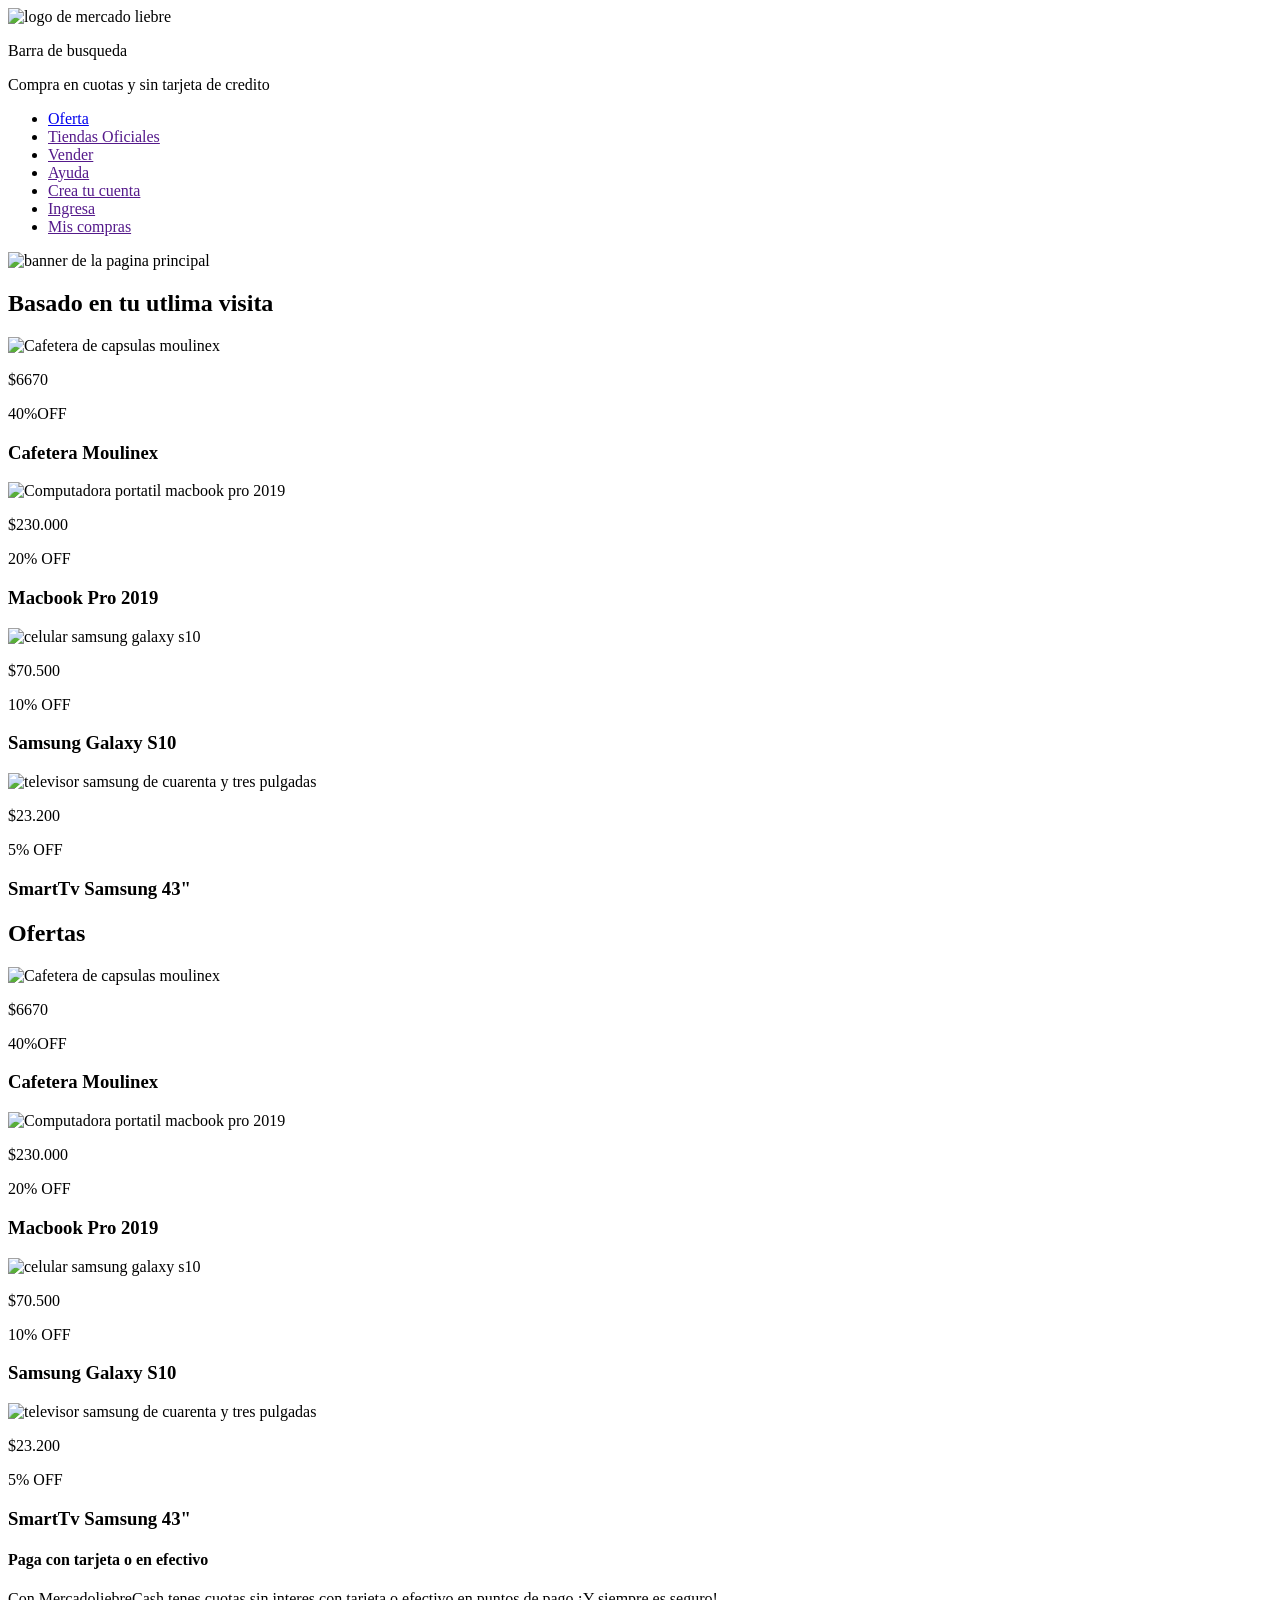
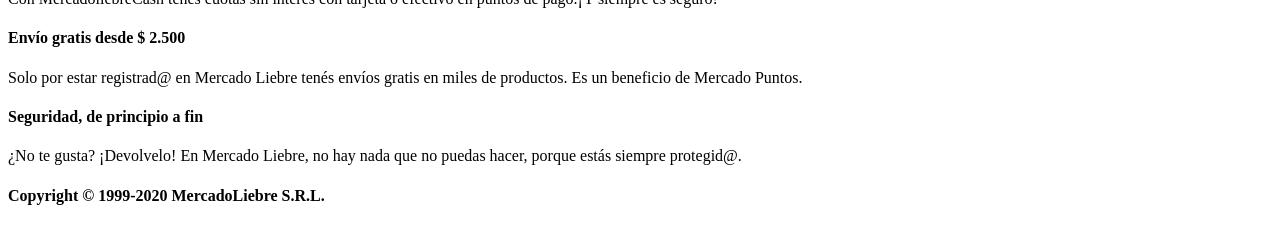
==== mercadoliebre.html @ 97bb3234 "Mercado liebre" ====
<!DOCTYPE html>
<html lang="en">

<head>
    <meta charset="UTF-8">
    <meta name="viewport" content="width=device-width, initial-scale=1.0">
    <title>Document</title>
</head>

<body>
    <header><img src="./TP02/images/logo-mercado-liebre.jpg" alt="logo de mercado liebre">
        <p>Barra de busqueda</p>
        <p>Compra en cuotas y sin tarjeta de credito</p>
        <nav>
            <ul>
                <li><a href="#Oferta">Oferta</a></li>
                <li><a href="">Tiendas Oficiales</a></li>
                <li><a href="">Vender</a></li>
                <li><a href="">Ayuda</a></li>
                <li><a href="">Crea tu cuenta</a></li>
                <li><a href="">Ingresa</a></li>
                <li><a href="">Mis compras</a></li>
            </ul>
        </nav><img src="./TP02/images/img-home-banner.jpg" alt="banner de la pagina principal">
    </header>
    <main>
        <section><h2>Basado en tu utlima visita</h2></section>
        <img src="./TP02/images/img-cafetera-moulinex.jpg" alt="Cafetera de capsulas moulinex">
        <p>$6670</p>
        <p>40%OFF</p>
        <h3>Cafetera Moulinex</h3>
        <img src="./TP02/images/img-macbook-pro-2019.jpg" alt="Computadora portatil macbook pro 2019">
        <p>$230.000</p>
        <p>20% OFF</p>
        <h3>Macbook Pro 2019</h3>
        <img src="./TP02/images/img-samsung-galaxy-s10.jpg" alt="celular samsung galaxy s10">
        <p>$70.500</p>
        <p>10% OFF</p>
        <h3>Samsung Galaxy S10</h3>
        <img src="./TP02/images/img-tv-samsung-smart.jpg" alt="televisor samsung de cuarenta y tres pulgadas">
        <p>$23.200</p>
        <p>5% OFF</p>
        <h3>SmartTv Samsung 43"</h3>
        <section><h2 id="Oferta">Ofertas</h2> </section>
        <img src="./TP02/images/img-cafetera-moulinex.jpg" alt="Cafetera de capsulas moulinex">
        <p>$6670</p>
        <p>40%OFF</p>
        <h3>Cafetera Moulinex</h3>
        <img src="./TP02/images/img-macbook-pro-2019.jpg" alt="Computadora portatil macbook pro 2019">
        <p>$230.000</p>
        <p>20% OFF</p>
        <h3>Macbook Pro 2019</h3>
        <img src="./TP02/images/img-samsung-galaxy-s10.jpg" alt="celular samsung galaxy s10">
        <p>$70.500</p>
        <p>10% OFF</p>
        <h3>Samsung Galaxy S10</h3>
        <img src="./TP02/images/img-tv-samsung-smart.jpg" alt="televisor samsung de cuarenta y tres pulgadas">
        <p>$23.200</p>
        <p>5% OFF</p>
        <h3>SmartTv Samsung 43"</h3>
    </main>
    <footer>
        <section><h4>Paga con tarjeta o en efectivo</h4></section>
        <p>Con MercadoliebreCash tenes cuotas sin interes con tarjeta o efectivo en puntos de pago.¡Y siempre es seguro!
        </p>
        <section><h4>Envío gratis desde $ 2.500</h4></section>
        <p>Solo por estar registrad@ en Mercado Liebre tenés envíos gratis en
            miles de productos. Es un beneficio de Mercado Puntos.</p>
        <section><h4>Seguridad, de principio a fin</h4></section>
        <p>¿No te gusta? ¡Devolvelo! En Mercado Liebre, no hay nada que no
            puedas hacer, porque estás siempre protegid@.</p>
        <section><h4>Copyright © 1999-2020 MercadoLiebre S.R.L.</h4></section>
    </footer>
</body>

</html>
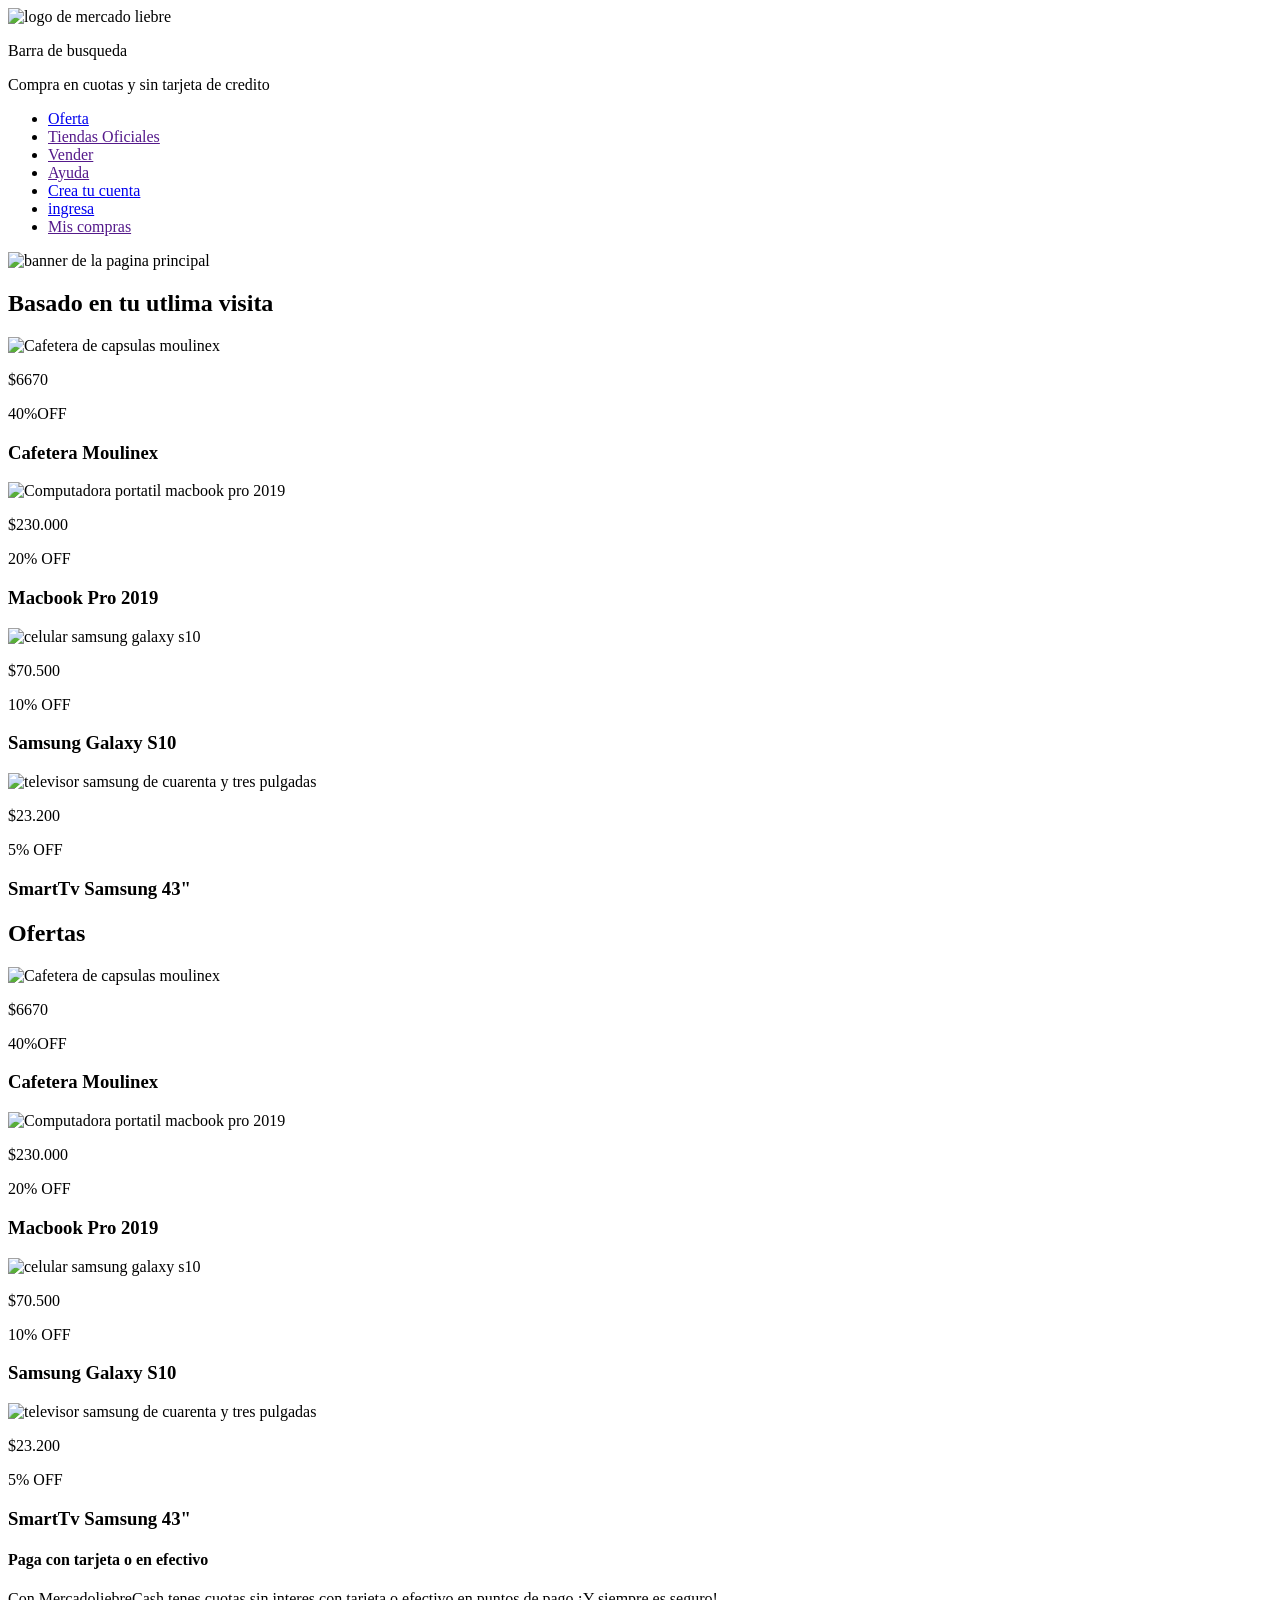
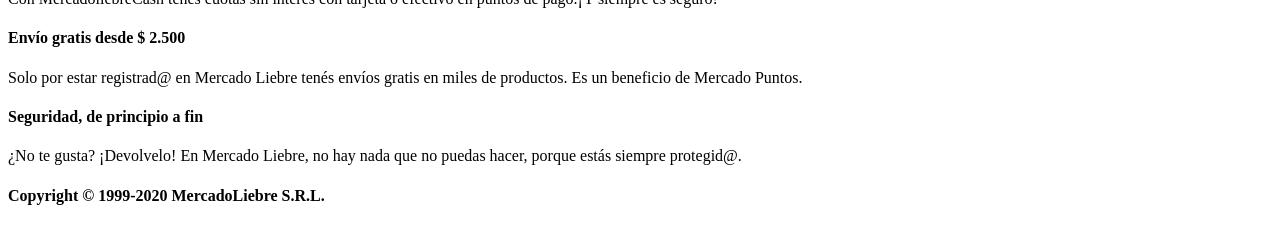
==== commit 77158928: "cambios en el home" ====
--- a/mercadoliebre.html
+++ b/mercadoliebre.html
@@ -4,7 +4,7 @@
 <head>
     <meta charset="UTF-8">
     <meta name="viewport" content="width=device-width, initial-scale=1.0">
-    <title>Document</title>
+    <title>Home</title>
 </head>
 
 <body>
@@ -17,14 +17,16 @@
                 <li><a href="">Tiendas Oficiales</a></li>
                 <li><a href="">Vender</a></li>
                 <li><a href="">Ayuda</a></li>
-                <li><a href="">Crea tu cuenta</a></li>
-                <li><a href="">Ingresa</a></li>
+                <li><a href="./register.html">Crea tu cuenta</a></li>
+                <li><a href="./Login.html">ingresa</a></li>
                 <li><a href="">Mis compras</a></li>
             </ul>
         </nav><img src="./TP02/images/img-home-banner.jpg" alt="banner de la pagina principal">
     </header>
     <main>
-        <section><h2>Basado en tu utlima visita</h2></section>
+        <section>
+            <h2>Basado en tu utlima visita</h2>
+        </section>
         <img src="./TP02/images/img-cafetera-moulinex.jpg" alt="Cafetera de capsulas moulinex">
         <p>$6670</p>
         <p>40%OFF</p>
@@ -41,7 +43,9 @@
         <p>$23.200</p>
         <p>5% OFF</p>
         <h3>SmartTv Samsung 43"</h3>
-        <section><h2 id="Oferta">Ofertas</h2> </section>
+        <section>
+            <h2 id="Oferta">Ofertas</h2>
+        </section>
         <img src="./TP02/images/img-cafetera-moulinex.jpg" alt="Cafetera de capsulas moulinex">
         <p>$6670</p>
         <p>40%OFF</p>
@@ -60,16 +64,24 @@
         <h3>SmartTv Samsung 43"</h3>
     </main>
     <footer>
-        <section><h4>Paga con tarjeta o en efectivo</h4></section>
+        <section>
+            <h4>Paga con tarjeta o en efectivo</h4>
+        </section>
         <p>Con MercadoliebreCash tenes cuotas sin interes con tarjeta o efectivo en puntos de pago.¡Y siempre es seguro!
         </p>
-        <section><h4>Envío gratis desde $ 2.500</h4></section>
+        <section>
+            <h4>Envío gratis desde $ 2.500</h4>
+        </section>
         <p>Solo por estar registrad@ en Mercado Liebre tenés envíos gratis en
             miles de productos. Es un beneficio de Mercado Puntos.</p>
-        <section><h4>Seguridad, de principio a fin</h4></section>
+        <section>
+            <h4>Seguridad, de principio a fin</h4>
+        </section>
         <p>¿No te gusta? ¡Devolvelo! En Mercado Liebre, no hay nada que no
             puedas hacer, porque estás siempre protegid@.</p>
-        <section><h4>Copyright © 1999-2020 MercadoLiebre S.R.L.</h4></section>
+        <section>
+            <h4>Copyright © 1999-2020 MercadoLiebre S.R.L.</h4>
+        </section>
     </footer>
 </body>
 
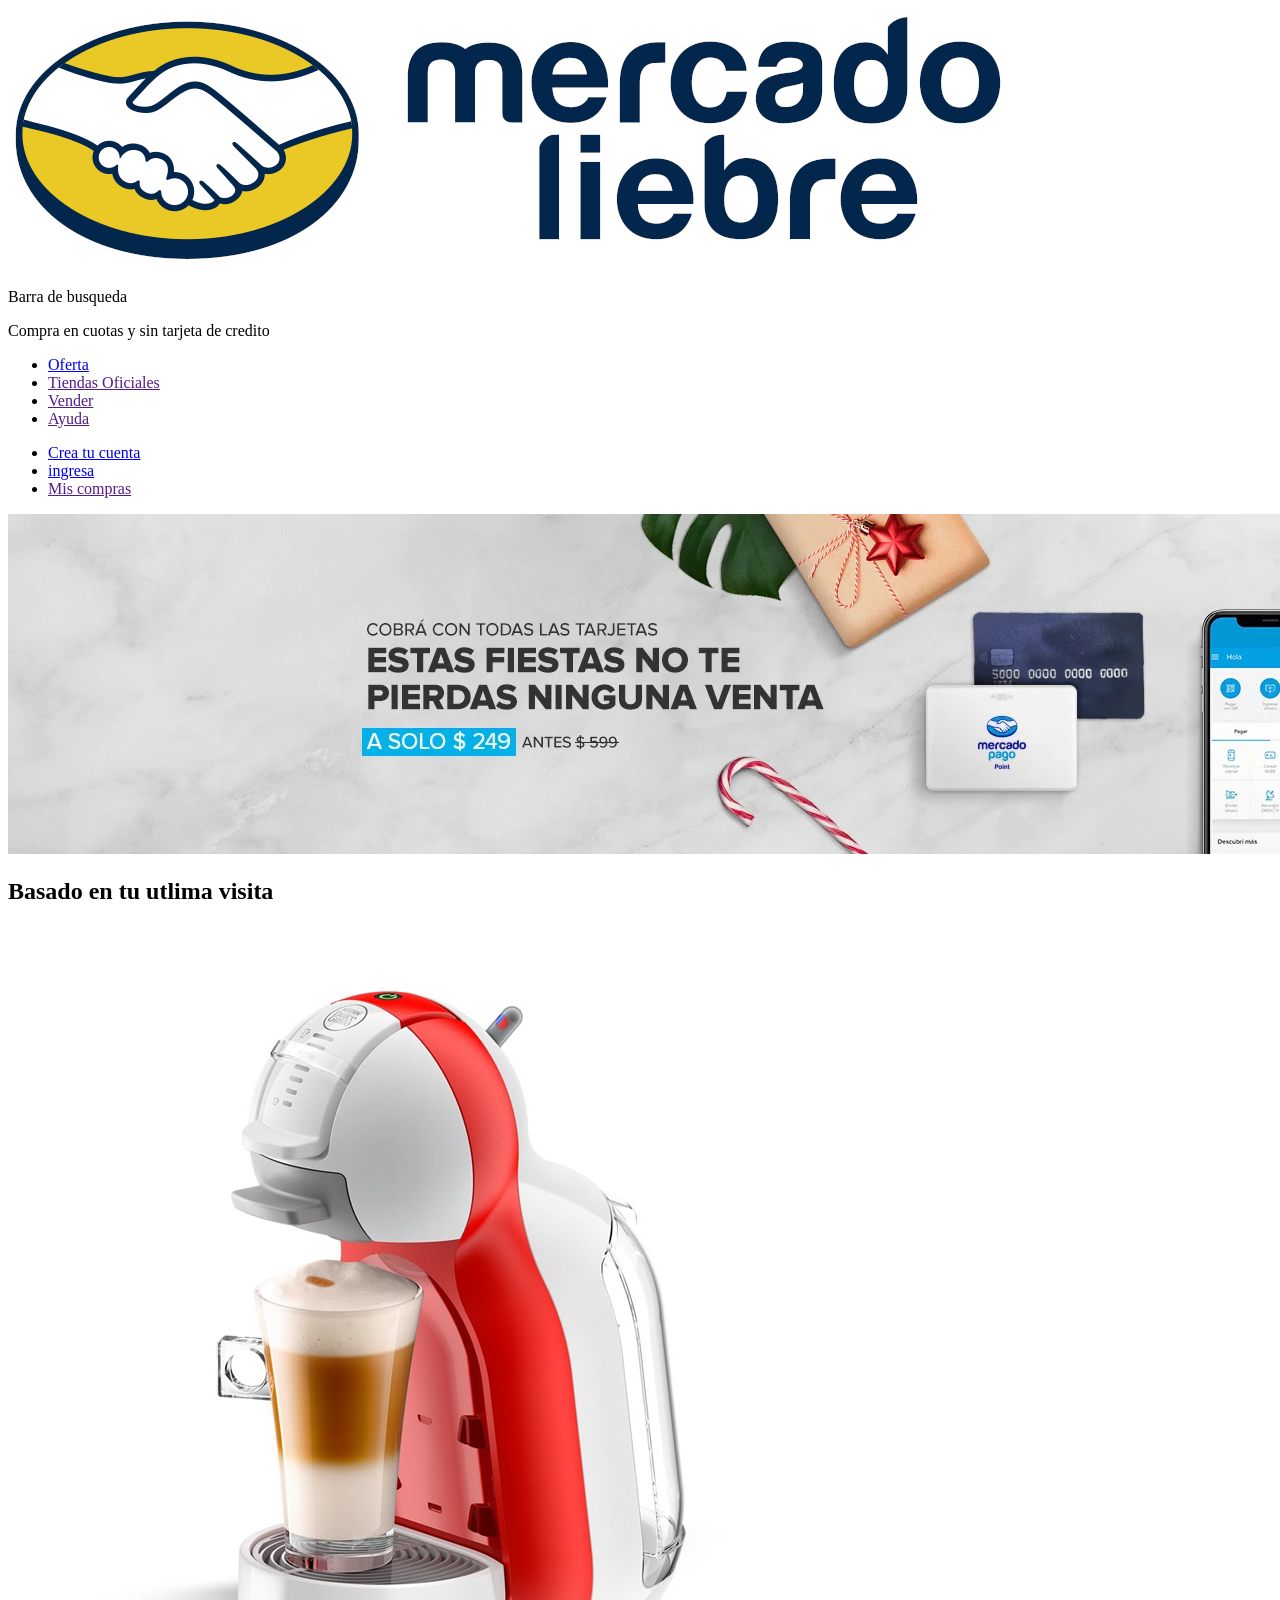
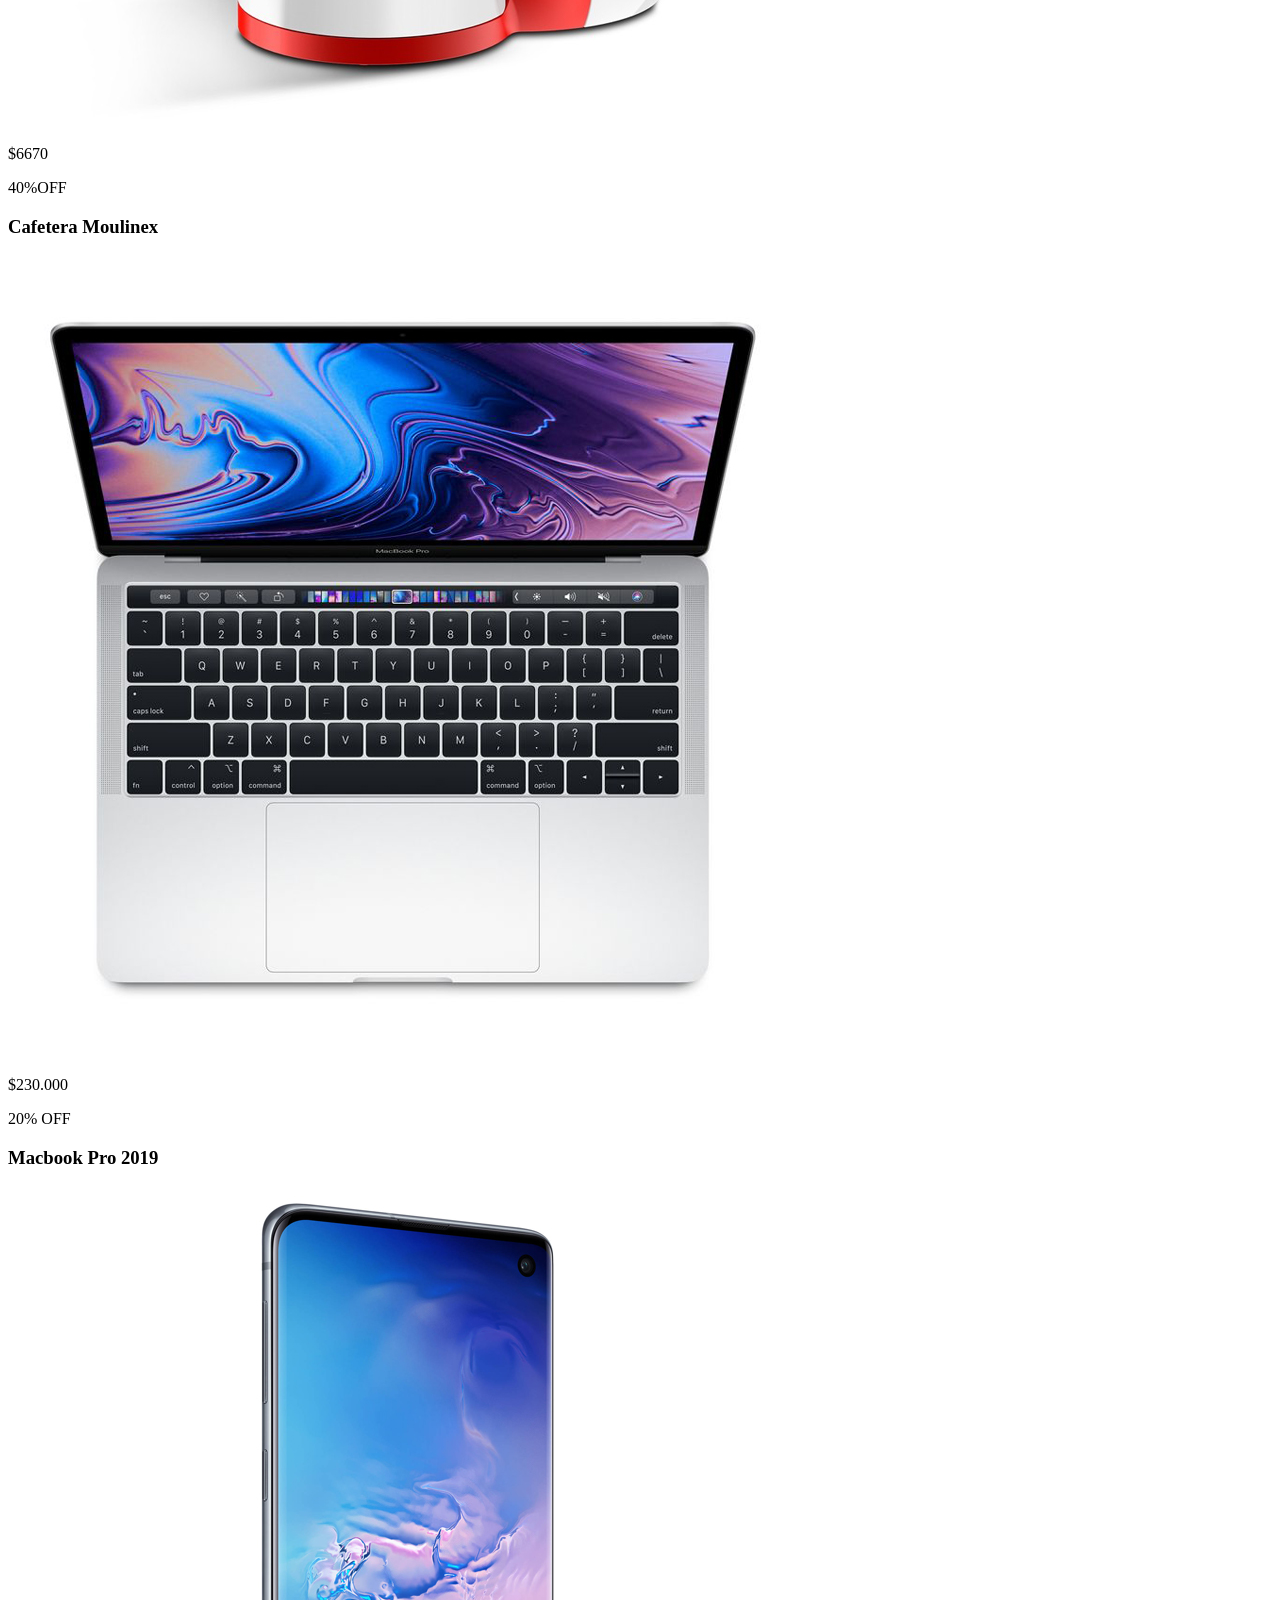
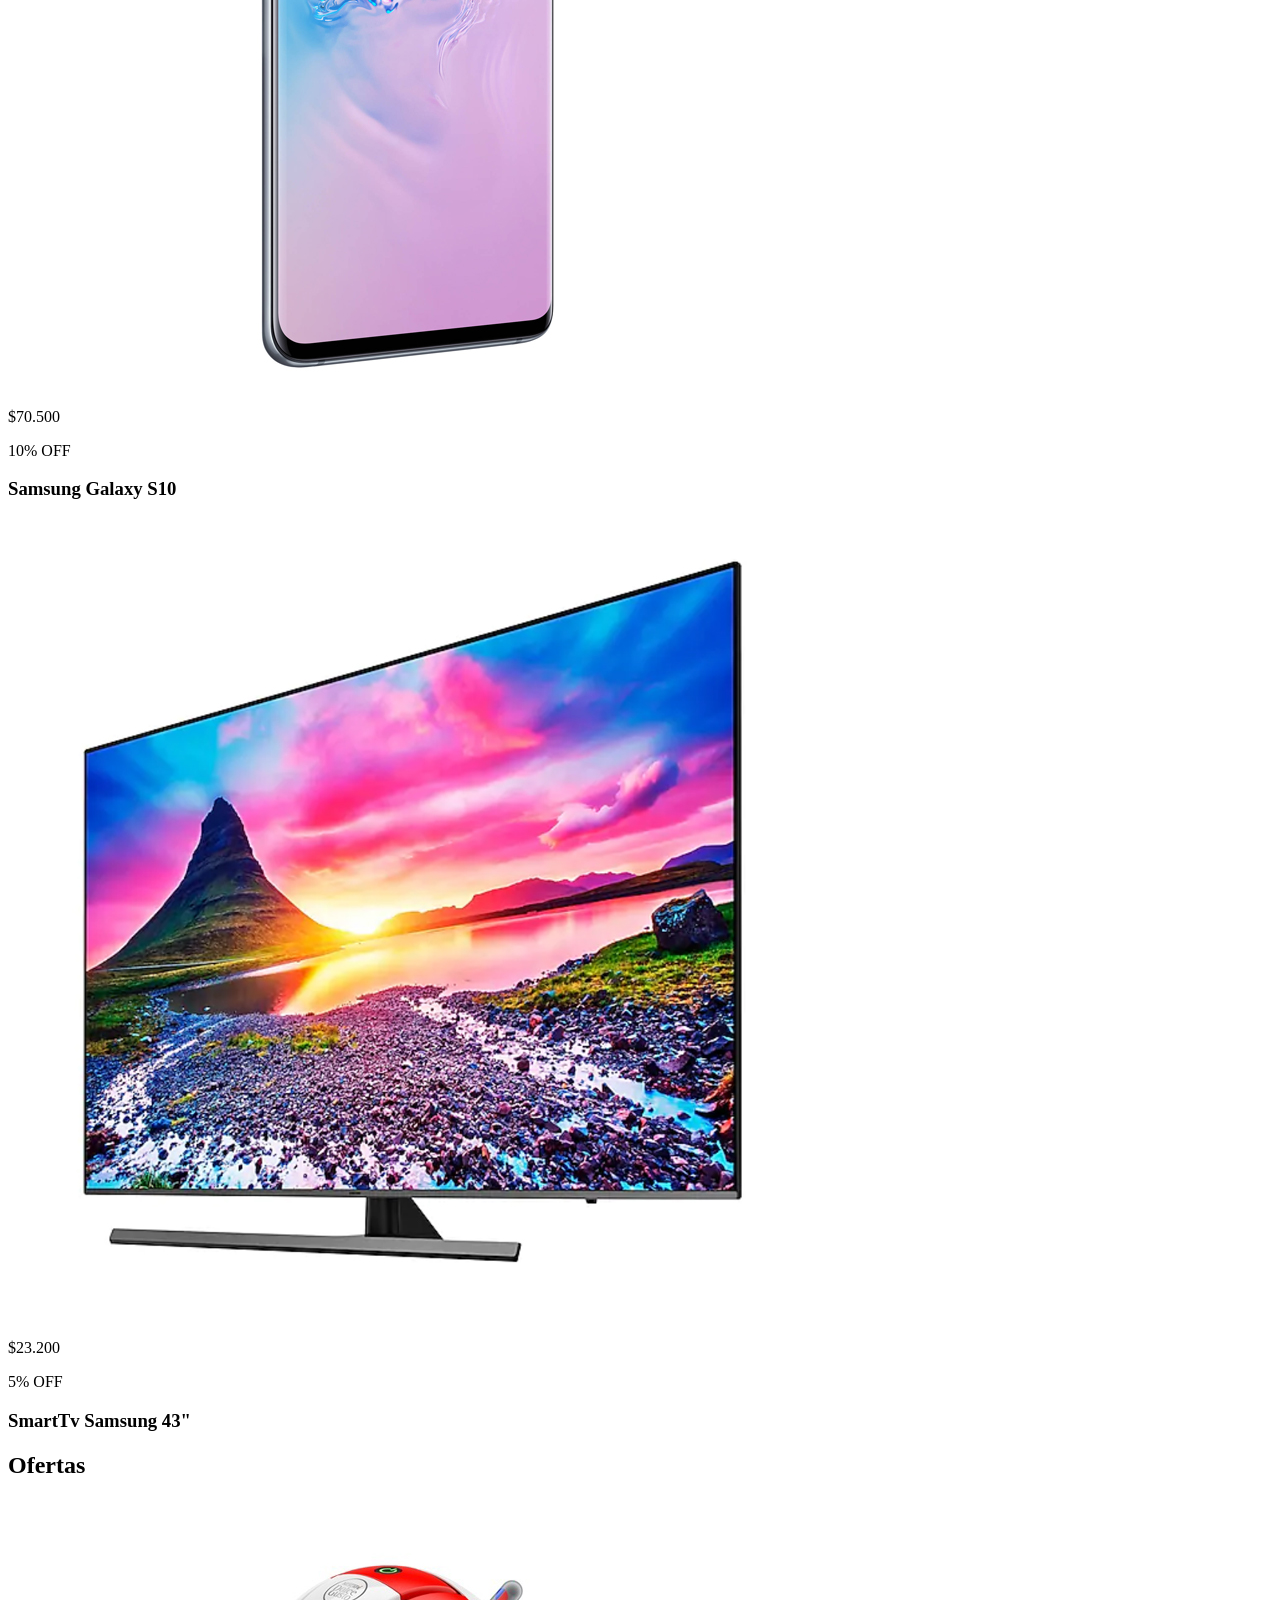
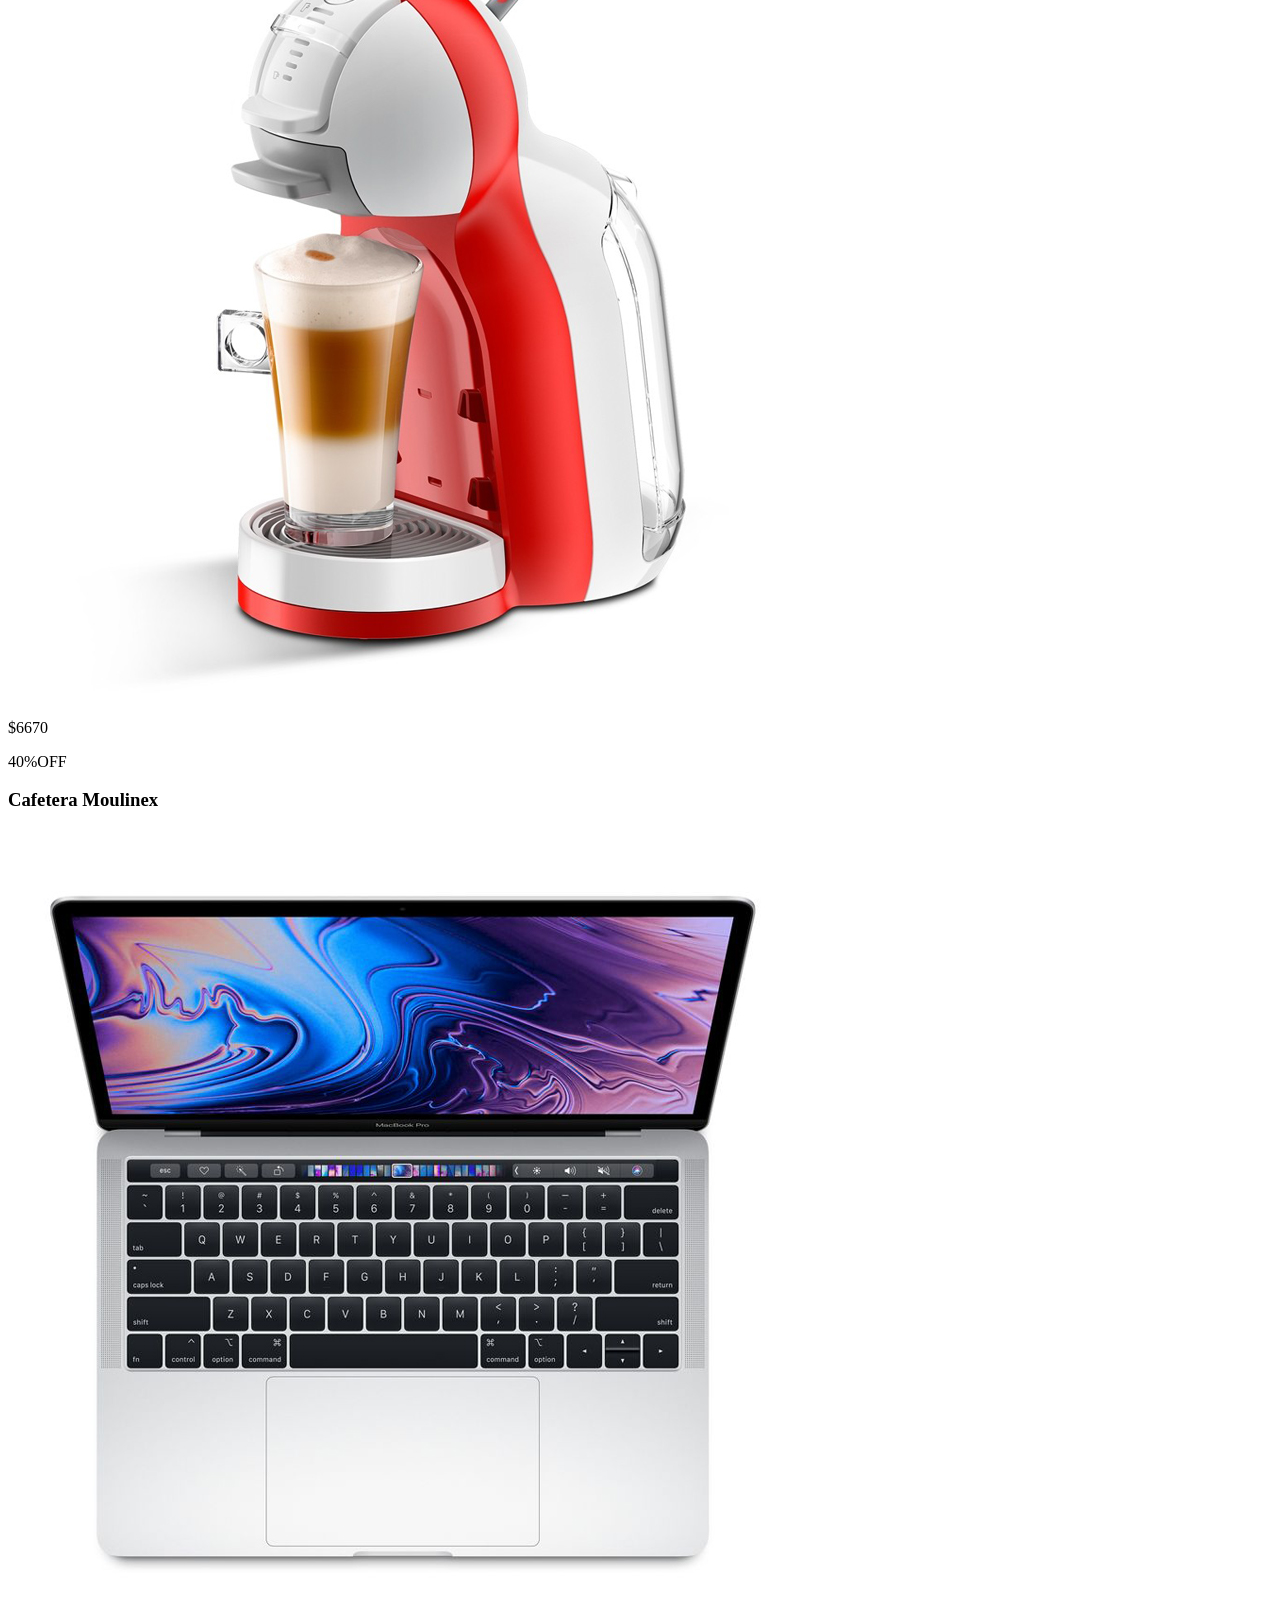
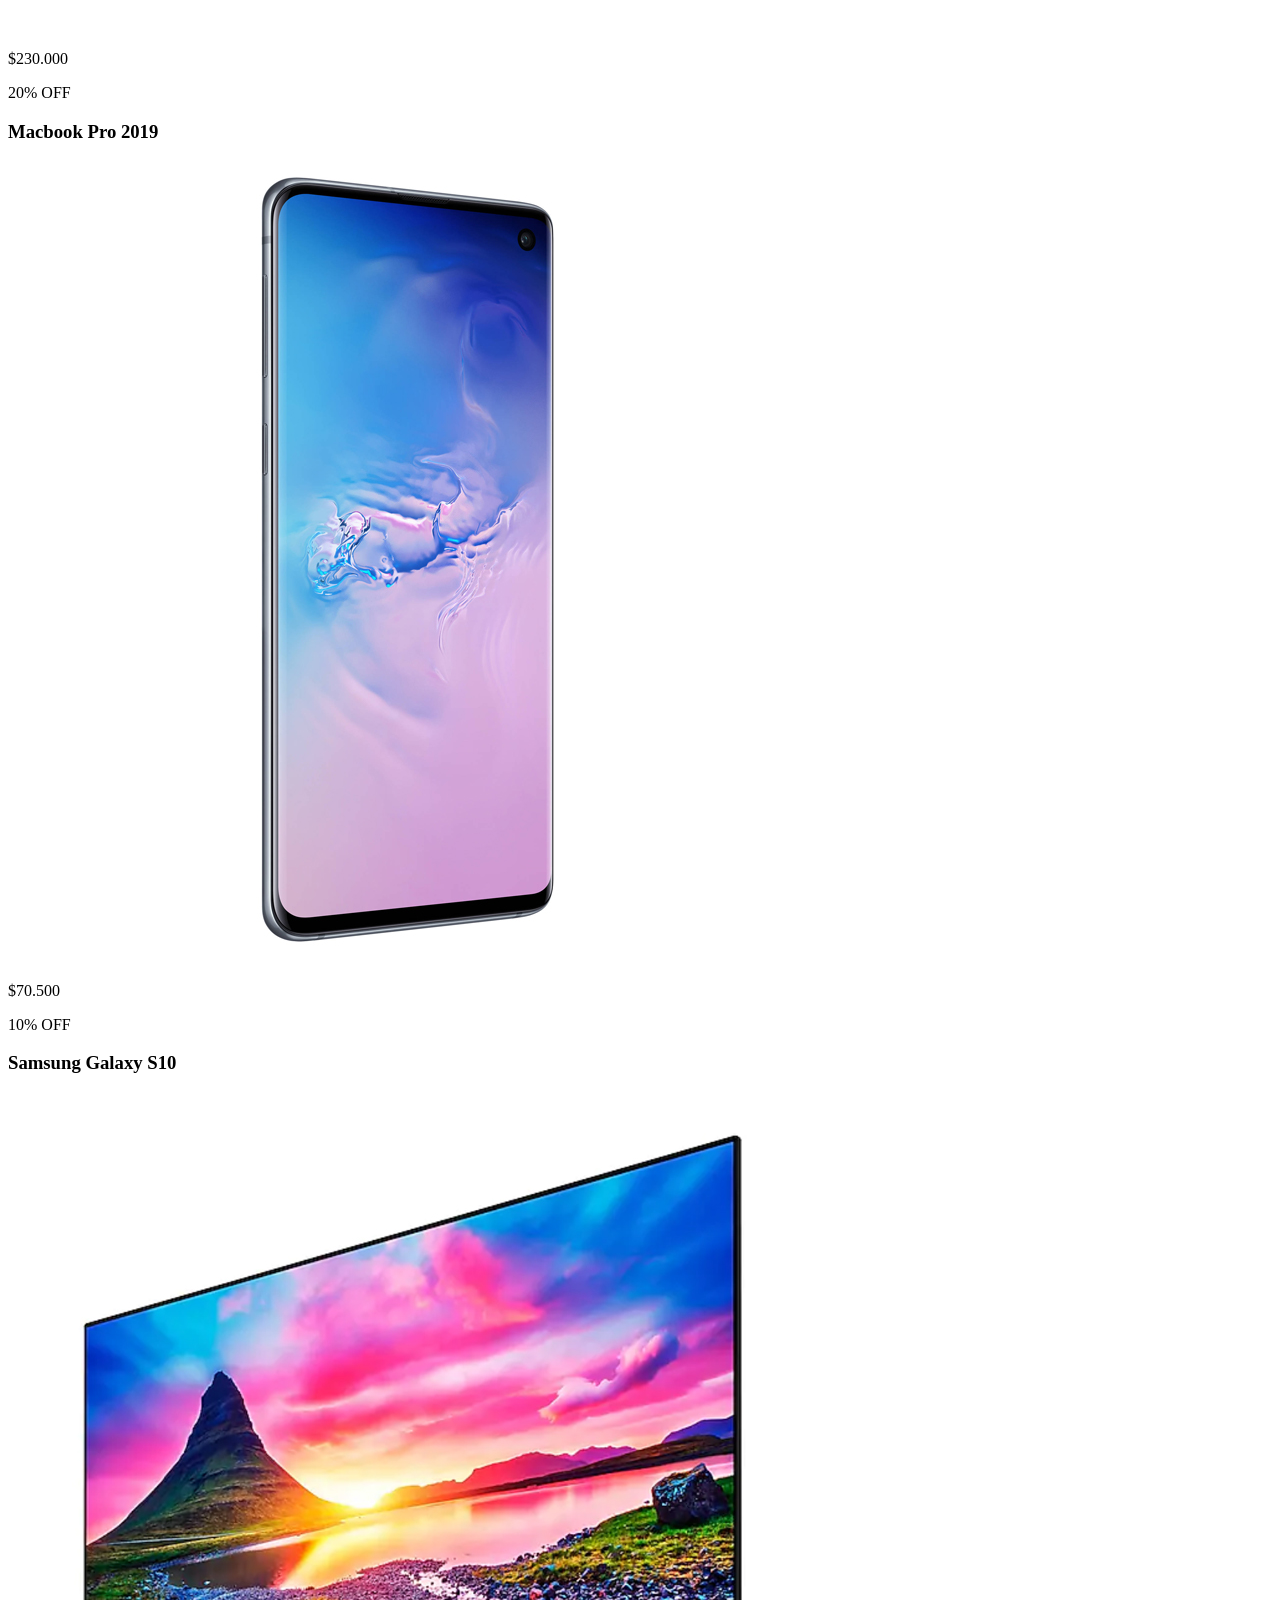
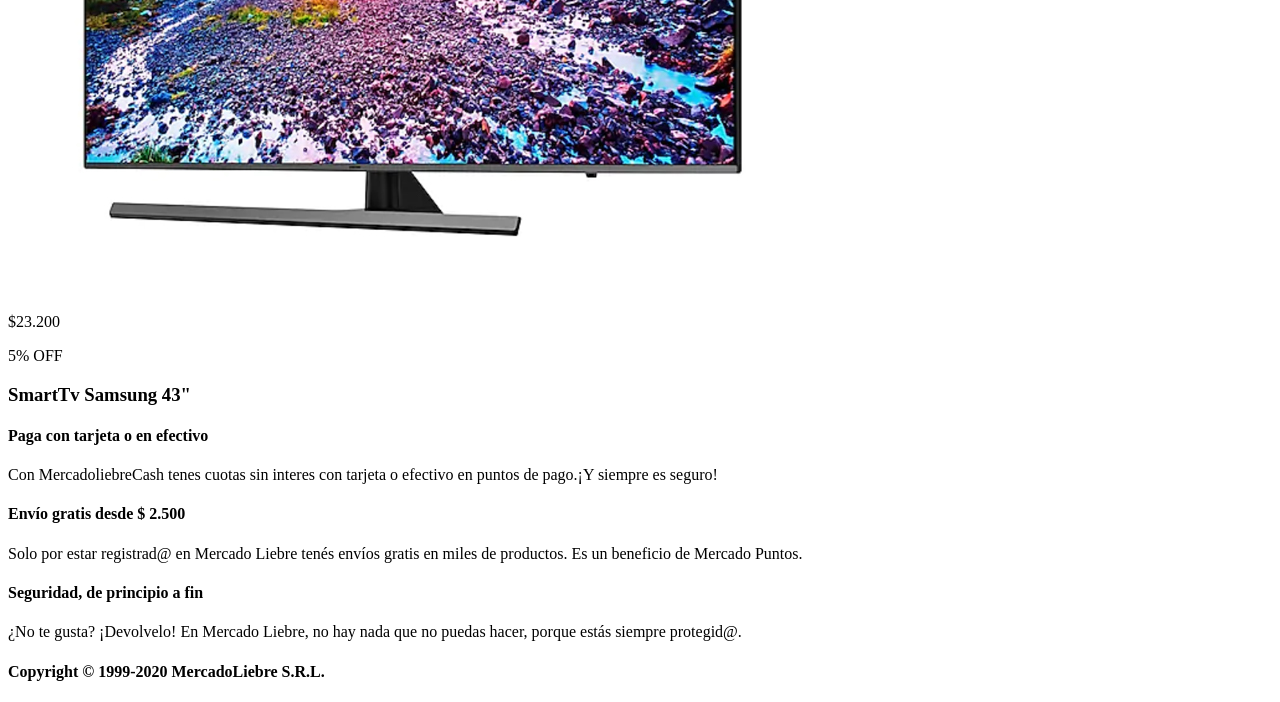
==== commit 1eacdcda: "agrego carpeta de imagenes" ====
--- a/mercadoliebre.html
+++ b/mercadoliebre.html
@@ -8,7 +8,7 @@
 </head>
 
 <body>
-    <header><img src="./TP02/images/logo-mercado-liebre.jpg" alt="logo de mercado liebre">
+    <header><img src="../images/logo-mercado-liebre.jpg" alt="logo de mercado liebre">
         <p>Barra de busqueda</p>
         <p>Compra en cuotas y sin tarjeta de credito</p>
         <nav>
@@ -17,51 +17,53 @@
                 <li><a href="">Tiendas Oficiales</a></li>
                 <li><a href="">Vender</a></li>
                 <li><a href="">Ayuda</a></li>
+            </ul>
+            <ul>
                 <li><a href="./register.html">Crea tu cuenta</a></li>
                 <li><a href="./Login.html">ingresa</a></li>
                 <li><a href="">Mis compras</a></li>
             </ul>
-        </nav><img src="./TP02/images/img-home-banner.jpg" alt="banner de la pagina principal">
+        </nav><img src="../images/img-home-banner.jpg" alt="banner de la pagina principal">
     </header>
     <main>
         <section>
             <h2>Basado en tu utlima visita</h2>
+            <article><img src="../images/img-cafetera-moulinex.jpg" alt="Cafetera de capsulas moulinex">
+            <p>$6670</p>
+            <p>40%OFF</p>
+            <h3>Cafetera Moulinex</h3></article>
+            <article><img src="../images/img-macbook-pro-2019.jpg" alt="Computadora portatil macbook pro 2019">
+            <p>$230.000</p>
+            <p>20% OFF</p>
+            <h3>Macbook Pro 2019</h3></article>
+            <article><img src="../images/img-samsung-galaxy-s10.jpg" alt="celular samsung galaxy s10">
+            <p>$70.500</p>
+            <p>10% OFF</p>
+            <h3>Samsung Galaxy S10</h3></article>
+            <article><img src="../images/img-tv-samsung-smart.jpg" alt="televisor samsung de cuarenta y tres pulgadas">
+            <p>$23.200</p>
+            <p>5% OFF</p>
+            <h3>SmartTv Samsung 43"</h3></article>
         </section>
-        <img src="./TP02/images/img-cafetera-moulinex.jpg" alt="Cafetera de capsulas moulinex">
-        <p>$6670</p>
-        <p>40%OFF</p>
-        <h3>Cafetera Moulinex</h3>
-        <img src="./TP02/images/img-macbook-pro-2019.jpg" alt="Computadora portatil macbook pro 2019">
-        <p>$230.000</p>
-        <p>20% OFF</p>
-        <h3>Macbook Pro 2019</h3>
-        <img src="./TP02/images/img-samsung-galaxy-s10.jpg" alt="celular samsung galaxy s10">
-        <p>$70.500</p>
-        <p>10% OFF</p>
-        <h3>Samsung Galaxy S10</h3>
-        <img src="./TP02/images/img-tv-samsung-smart.jpg" alt="televisor samsung de cuarenta y tres pulgadas">
-        <p>$23.200</p>
-        <p>5% OFF</p>
-        <h3>SmartTv Samsung 43"</h3>
         <section>
             <h2 id="Oferta">Ofertas</h2>
+            <article><img src="../images/img-cafetera-moulinex.jpg" alt="Cafetera de capsulas moulinex">
+            <p>$6670</p>
+            <p>40%OFF</p>
+            <h3>Cafetera Moulinex</h3></article>
+            <article><img src="../images/img-macbook-pro-2019.jpg" alt="Computadora portatil macbook pro 2019">
+            <p>$230.000</p>
+            <p>20% OFF</p>
+            <h3>Macbook Pro 2019</h3></article>
+            <article><img src="../images/img-samsung-galaxy-s10.jpg" alt="celular samsung galaxy s10">
+            <p>$70.500</p>
+            <p>10% OFF</p>
+            <h3>Samsung Galaxy S10</h3></article>
+            <article><img src="../images/img-tv-samsung-smart.jpg" alt="televisor samsung de cuarenta y tres pulgadas">
+            <p>$23.200</p>
+            <p>5% OFF</p>
+            <h3>SmartTv Samsung 43"</h3></article>
         </section>
-        <img src="./TP02/images/img-cafetera-moulinex.jpg" alt="Cafetera de capsulas moulinex">
-        <p>$6670</p>
-        <p>40%OFF</p>
-        <h3>Cafetera Moulinex</h3>
-        <img src="./TP02/images/img-macbook-pro-2019.jpg" alt="Computadora portatil macbook pro 2019">
-        <p>$230.000</p>
-        <p>20% OFF</p>
-        <h3>Macbook Pro 2019</h3>
-        <img src="./TP02/images/img-samsung-galaxy-s10.jpg" alt="celular samsung galaxy s10">
-        <p>$70.500</p>
-        <p>10% OFF</p>
-        <h3>Samsung Galaxy S10</h3>
-        <img src="./TP02/images/img-tv-samsung-smart.jpg" alt="televisor samsung de cuarenta y tres pulgadas">
-        <p>$23.200</p>
-        <p>5% OFF</p>
-        <h3>SmartTv Samsung 43"</h3>
     </main>
     <footer>
         <section>
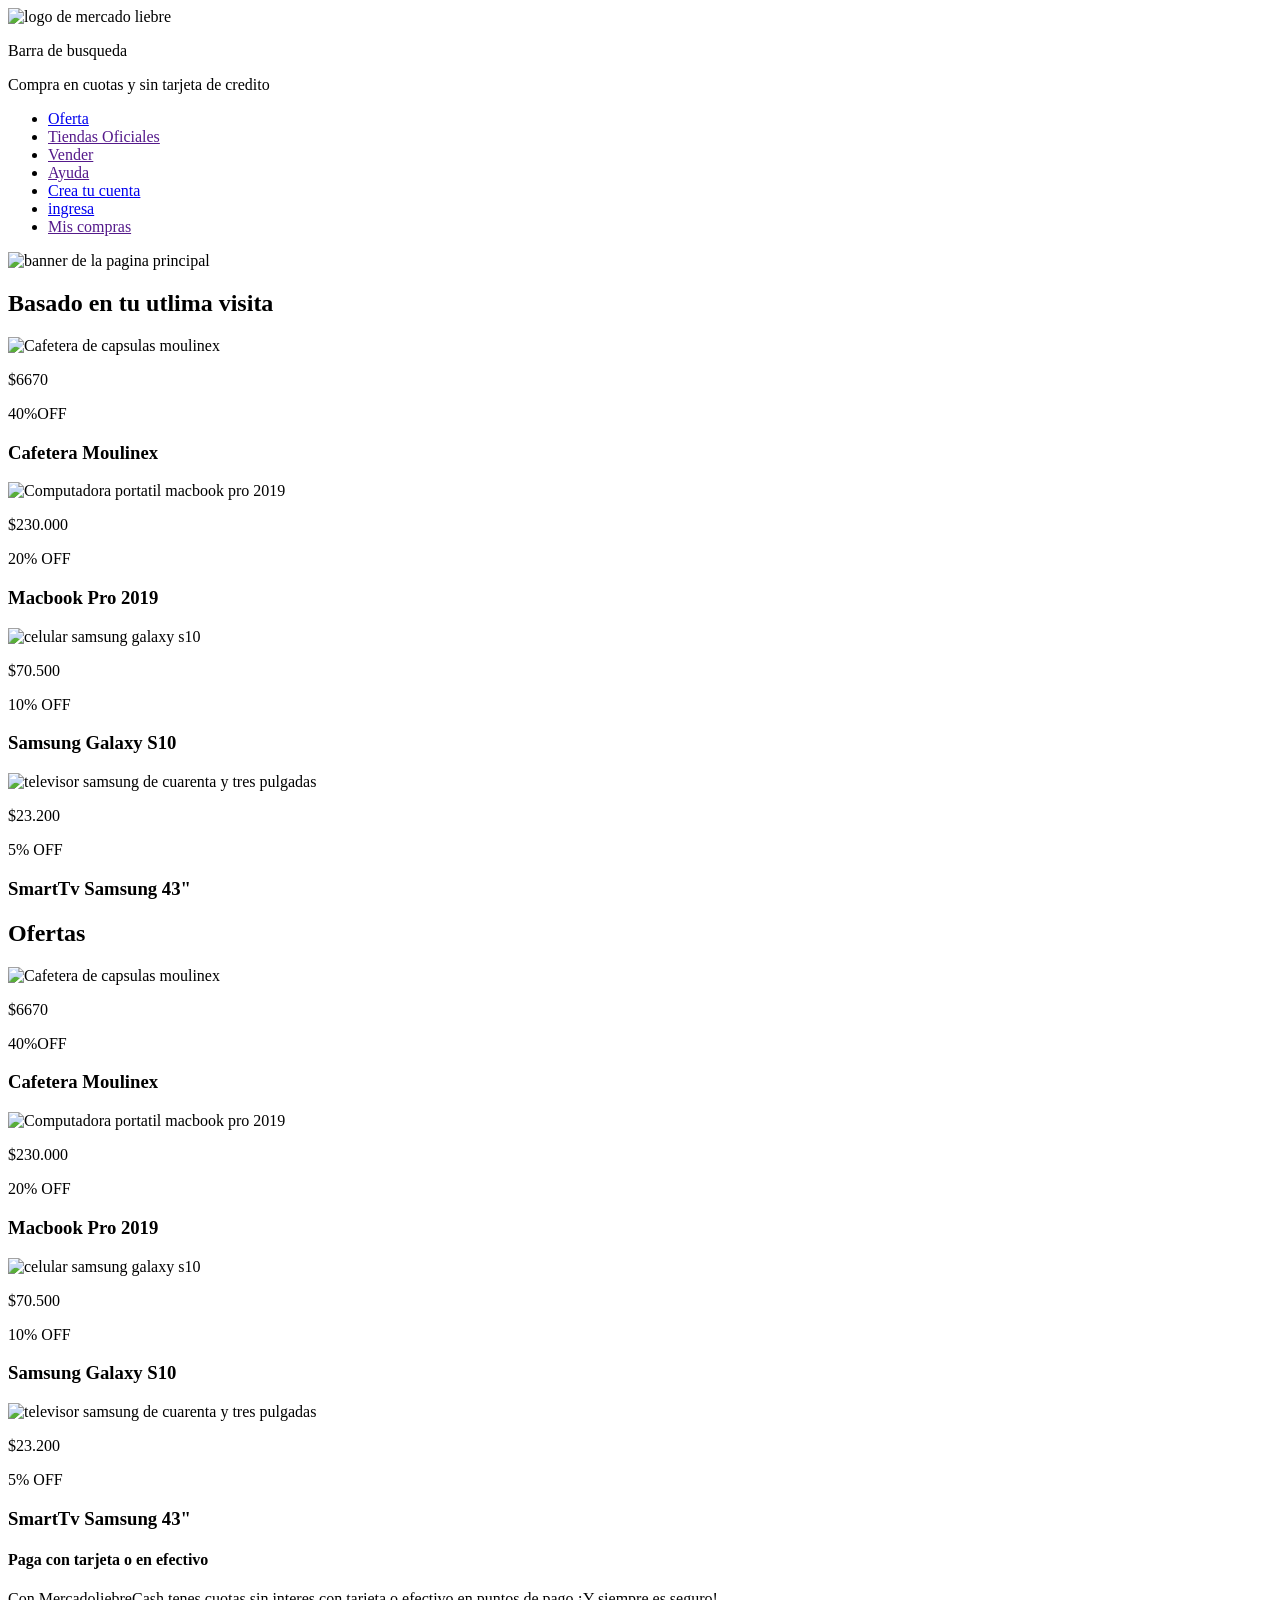
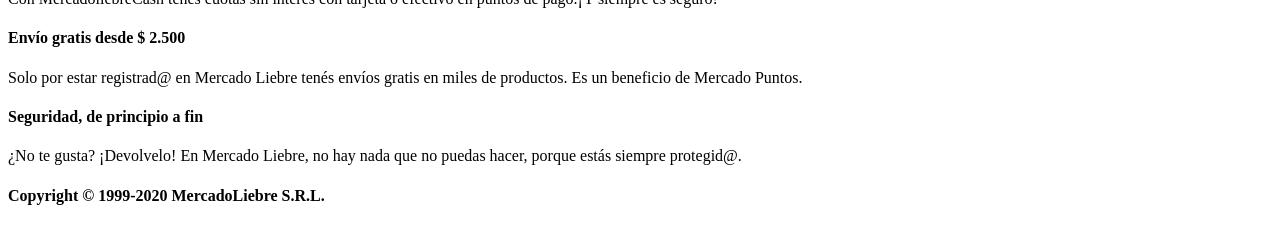
==== commit 17c74127: "agrego estilo" ====
--- a/mercadoliebre.html
+++ b/mercadoliebre.html
@@ -5,10 +5,11 @@
     <meta charset="UTF-8">
     <meta name="viewport" content="width=device-width, initial-scale=1.0">
     <title>Home</title>
+    <link rel="stylesheet" href="style.css">
 </head>
 
 <body>
-    <header><img src="../images/logo-mercado-liebre.jpg" alt="logo de mercado liebre">
+    <header><img src="./TP02/images/logo-mercado-liebre.jpg" alt="logo de mercado liebre">
         <p>Barra de busqueda</p>
         <p>Compra en cuotas y sin tarjeta de credito</p>
         <nav>
@@ -17,53 +18,51 @@
                 <li><a href="">Tiendas Oficiales</a></li>
                 <li><a href="">Vender</a></li>
                 <li><a href="">Ayuda</a></li>
-            </ul>
-            <ul>
                 <li><a href="./register.html">Crea tu cuenta</a></li>
                 <li><a href="./Login.html">ingresa</a></li>
                 <li><a href="">Mis compras</a></li>
             </ul>
-        </nav><img src="../images/img-home-banner.jpg" alt="banner de la pagina principal">
+        </nav><img src="./TP02/images/img-home-banner.jpg" alt="banner de la pagina principal">
     </header>
     <main>
         <section>
             <h2>Basado en tu utlima visita</h2>
-            <article><img src="../images/img-cafetera-moulinex.jpg" alt="Cafetera de capsulas moulinex">
-            <p>$6670</p>
-            <p>40%OFF</p>
-            <h3>Cafetera Moulinex</h3></article>
-            <article><img src="../images/img-macbook-pro-2019.jpg" alt="Computadora portatil macbook pro 2019">
-            <p>$230.000</p>
-            <p>20% OFF</p>
-            <h3>Macbook Pro 2019</h3></article>
-            <article><img src="../images/img-samsung-galaxy-s10.jpg" alt="celular samsung galaxy s10">
-            <p>$70.500</p>
-            <p>10% OFF</p>
-            <h3>Samsung Galaxy S10</h3></article>
-            <article><img src="../images/img-tv-samsung-smart.jpg" alt="televisor samsung de cuarenta y tres pulgadas">
-            <p>$23.200</p>
-            <p>5% OFF</p>
-            <h3>SmartTv Samsung 43"</h3></article>
         </section>
+        <img src="./TP02/images/img-cafetera-moulinex.jpg" alt="Cafetera de capsulas moulinex">
+        <p>$6670</p>
+        <p>40%OFF</p>
+        <h3>Cafetera Moulinex</h3>
+        <img src="./TP02/images/img-macbook-pro-2019.jpg" alt="Computadora portatil macbook pro 2019">
+        <p>$230.000</p>
+        <p>20% OFF</p>
+        <h3>Macbook Pro 2019</h3>
+        <img src="./TP02/images/img-samsung-galaxy-s10.jpg" alt="celular samsung galaxy s10">
+        <p>$70.500</p>
+        <p>10% OFF</p>
+        <h3>Samsung Galaxy S10</h3>
+        <img src="./TP02/images/img-tv-samsung-smart.jpg" alt="televisor samsung de cuarenta y tres pulgadas">
+        <p>$23.200</p>
+        <p>5% OFF</p>
+        <h3>SmartTv Samsung 43"</h3>
         <section>
             <h2 id="Oferta">Ofertas</h2>
-            <article><img src="../images/img-cafetera-moulinex.jpg" alt="Cafetera de capsulas moulinex">
-            <p>$6670</p>
-            <p>40%OFF</p>
-            <h3>Cafetera Moulinex</h3></article>
-            <article><img src="../images/img-macbook-pro-2019.jpg" alt="Computadora portatil macbook pro 2019">
-            <p>$230.000</p>
-            <p>20% OFF</p>
-            <h3>Macbook Pro 2019</h3></article>
-            <article><img src="../images/img-samsung-galaxy-s10.jpg" alt="celular samsung galaxy s10">
-            <p>$70.500</p>
-            <p>10% OFF</p>
-            <h3>Samsung Galaxy S10</h3></article>
-            <article><img src="../images/img-tv-samsung-smart.jpg" alt="televisor samsung de cuarenta y tres pulgadas">
-            <p>$23.200</p>
-            <p>5% OFF</p>
-            <h3>SmartTv Samsung 43"</h3></article>
         </section>
+        <img src="./TP02/images/img-cafetera-moulinex.jpg" alt="Cafetera de capsulas moulinex">
+        <p>$6670</p>
+        <p>40%OFF</p>
+        <h3>Cafetera Moulinex</h3>
+        <img src="./TP02/images/img-macbook-pro-2019.jpg" alt="Computadora portatil macbook pro 2019">
+        <p>$230.000</p>
+        <p>20% OFF</p>
+        <h3>Macbook Pro 2019</h3>
+        <img src="./TP02/images/img-samsung-galaxy-s10.jpg" alt="celular samsung galaxy s10">
+        <p>$70.500</p>
+        <p>10% OFF</p>
+        <h3>Samsung Galaxy S10</h3>
+        <img src="./TP02/images/img-tv-samsung-smart.jpg" alt="televisor samsung de cuarenta y tres pulgadas">
+        <p>$23.200</p>
+        <p>5% OFF</p>
+        <h3>SmartTv Samsung 43"</h3>
     </main>
     <footer>
         <section>
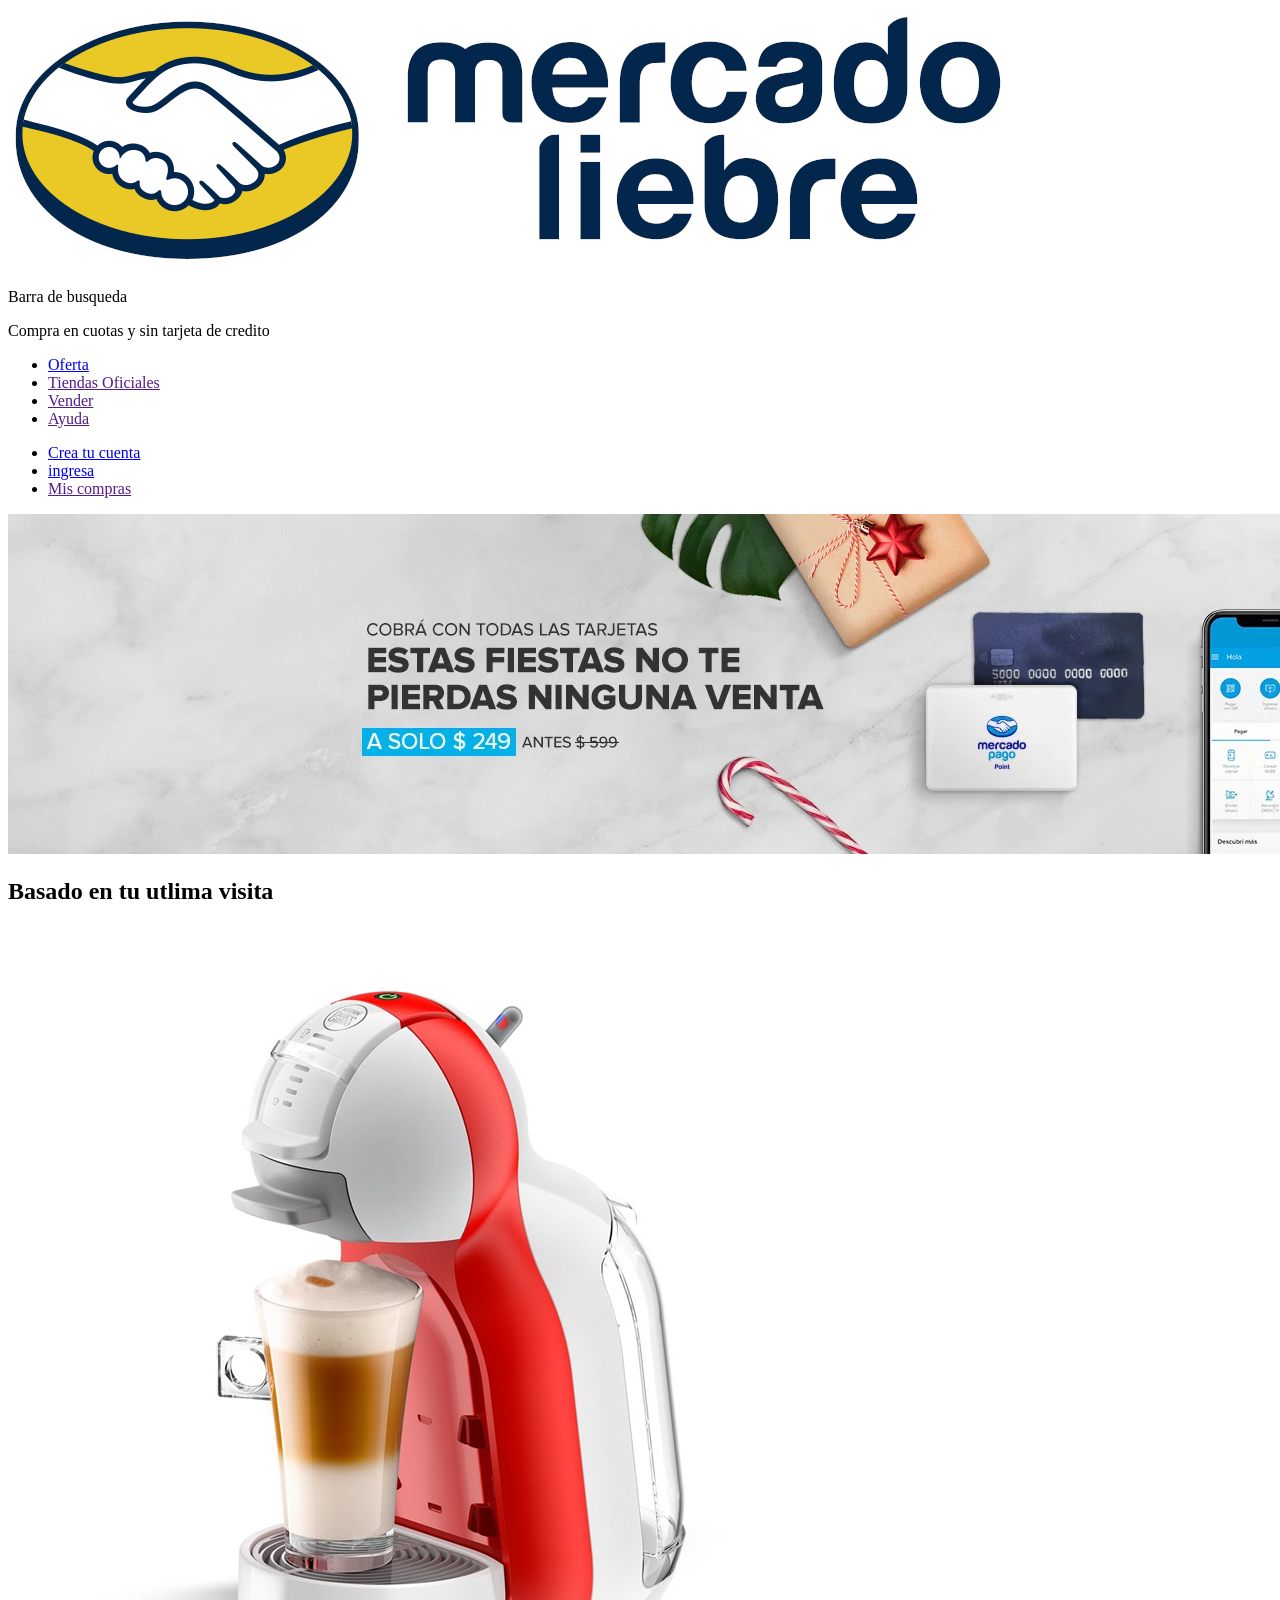
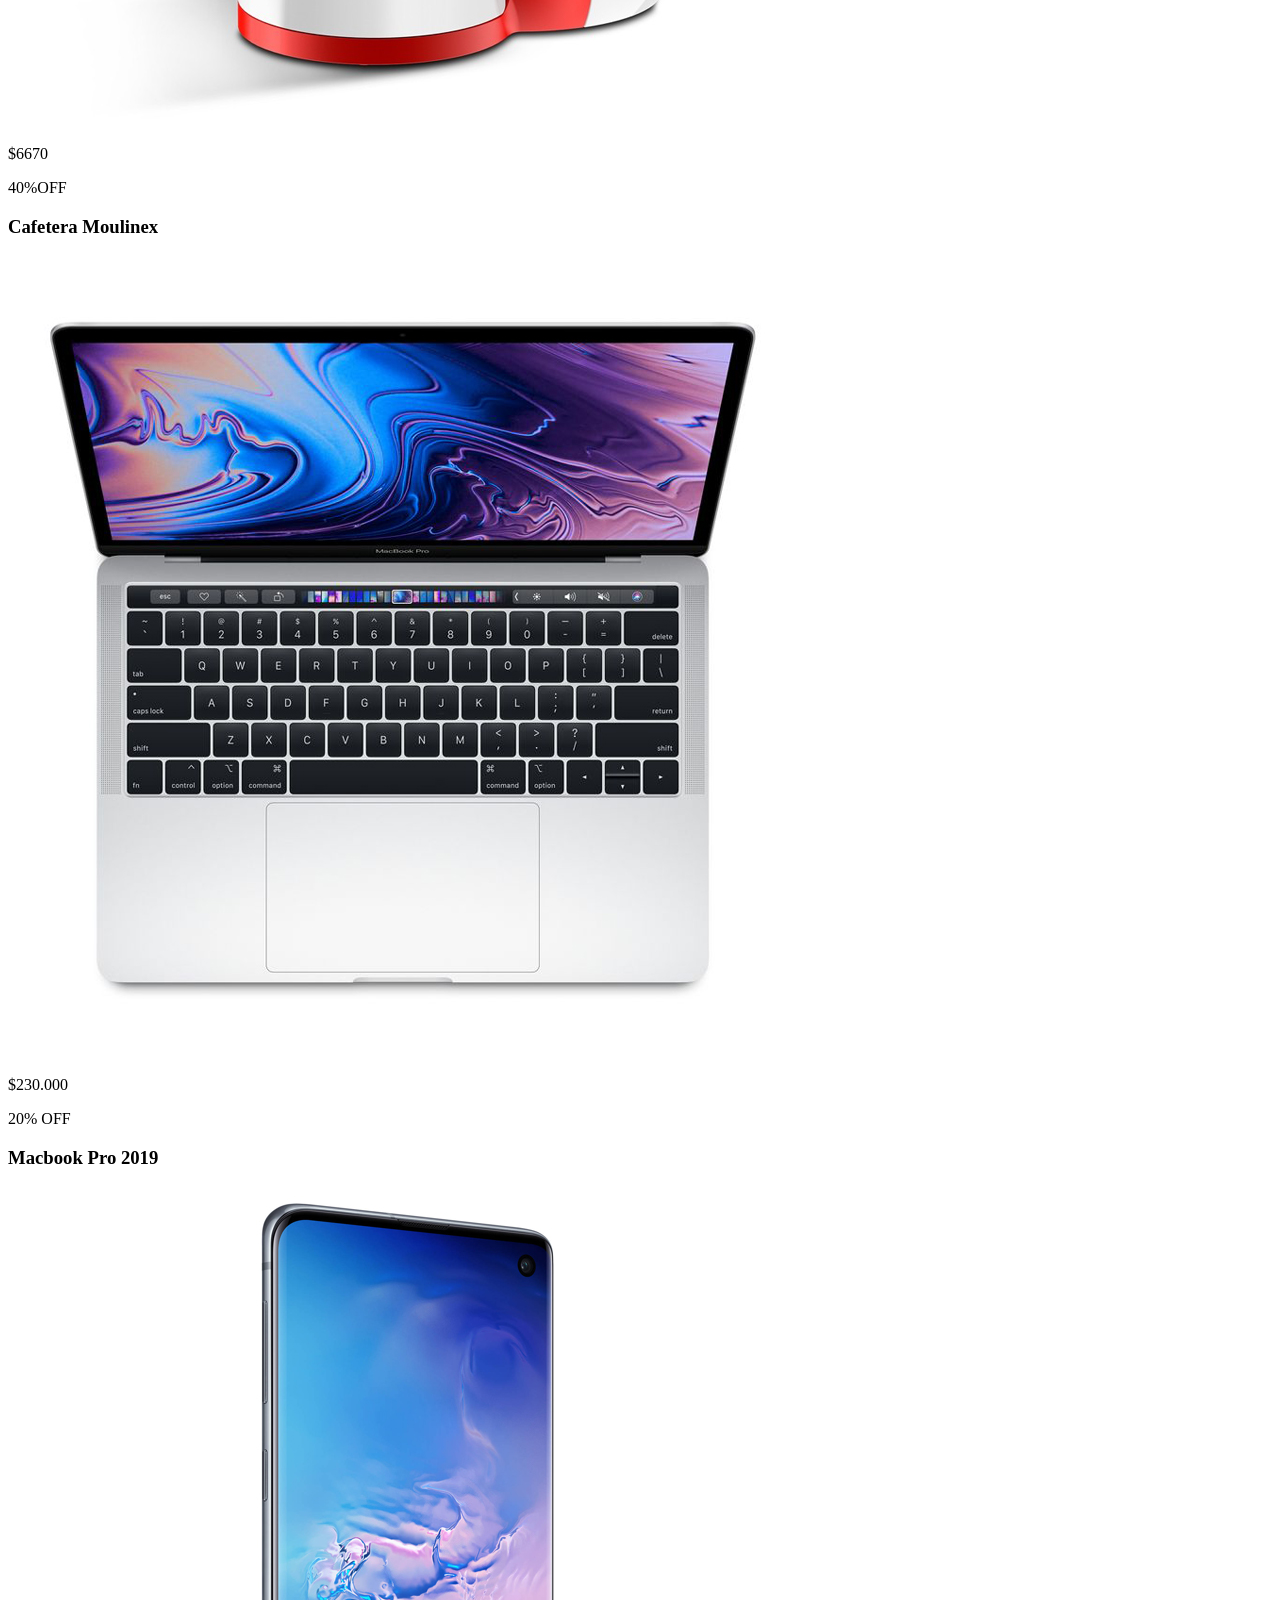
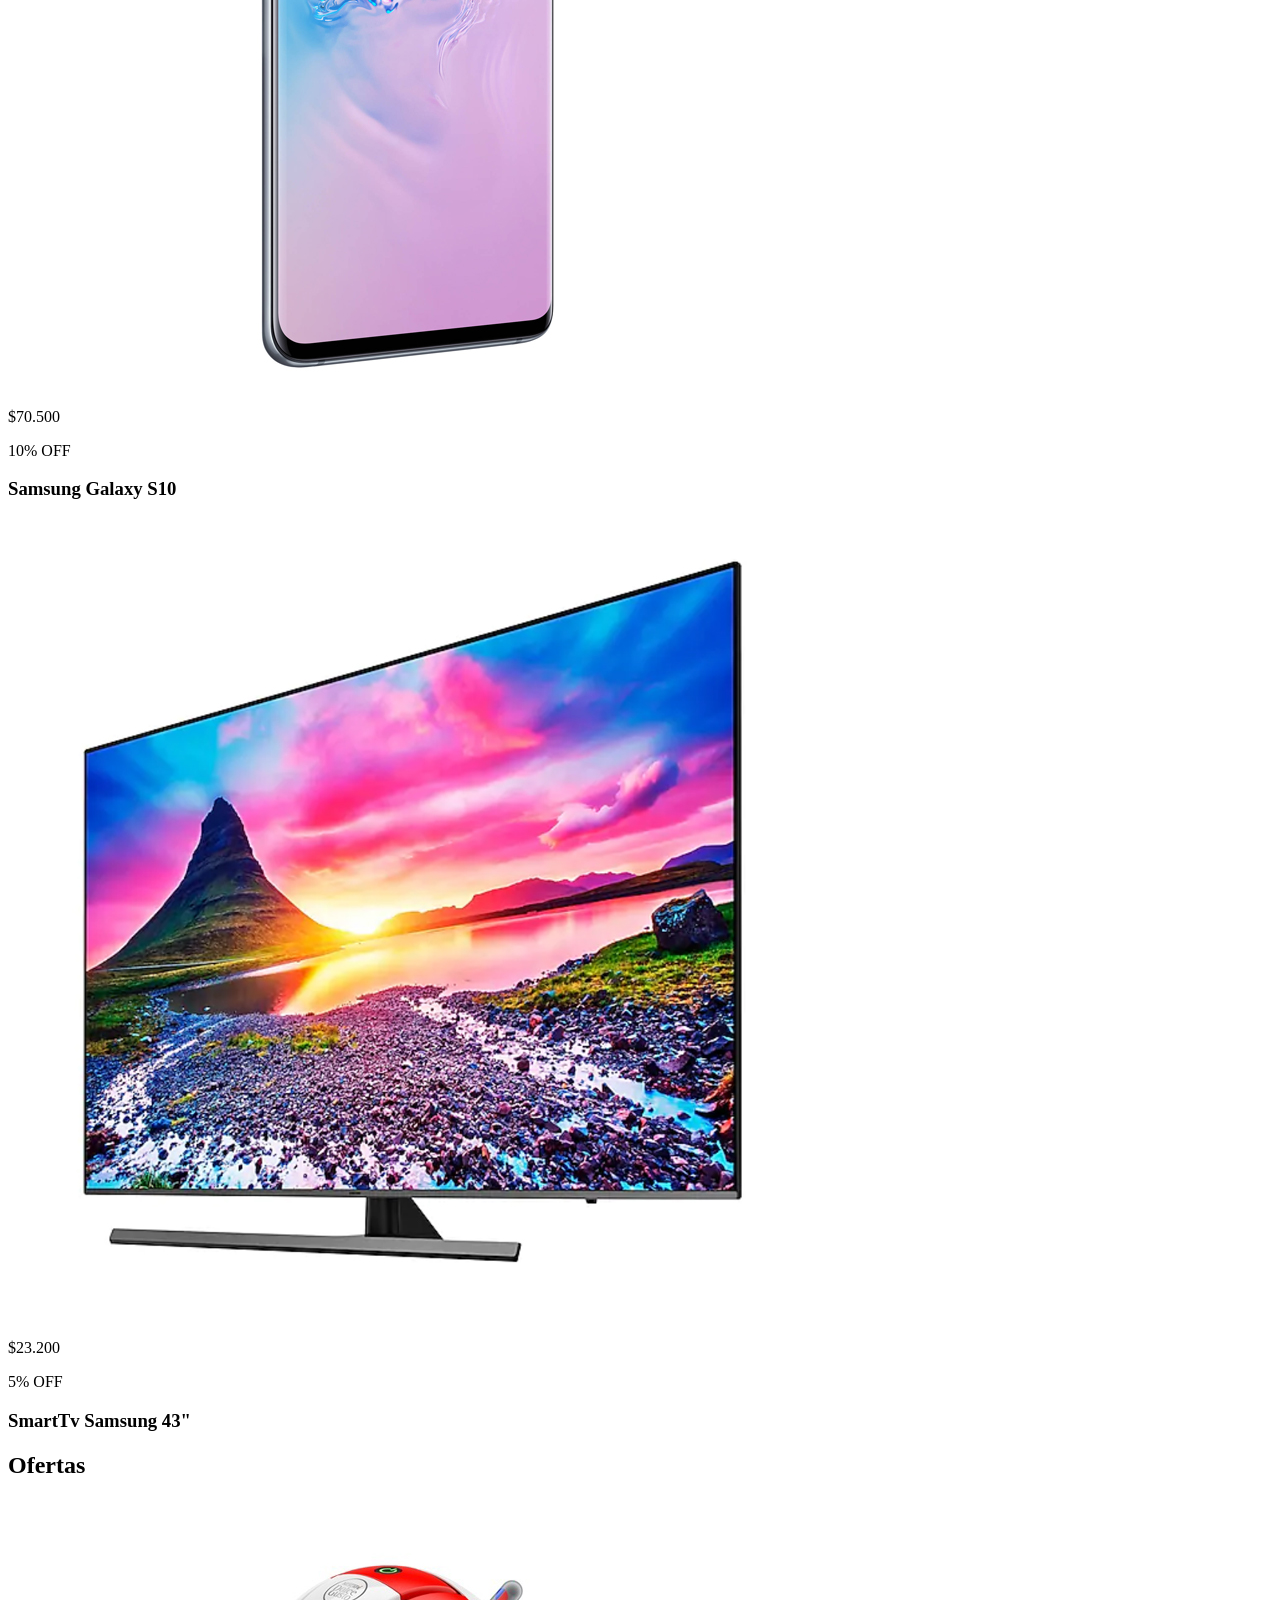
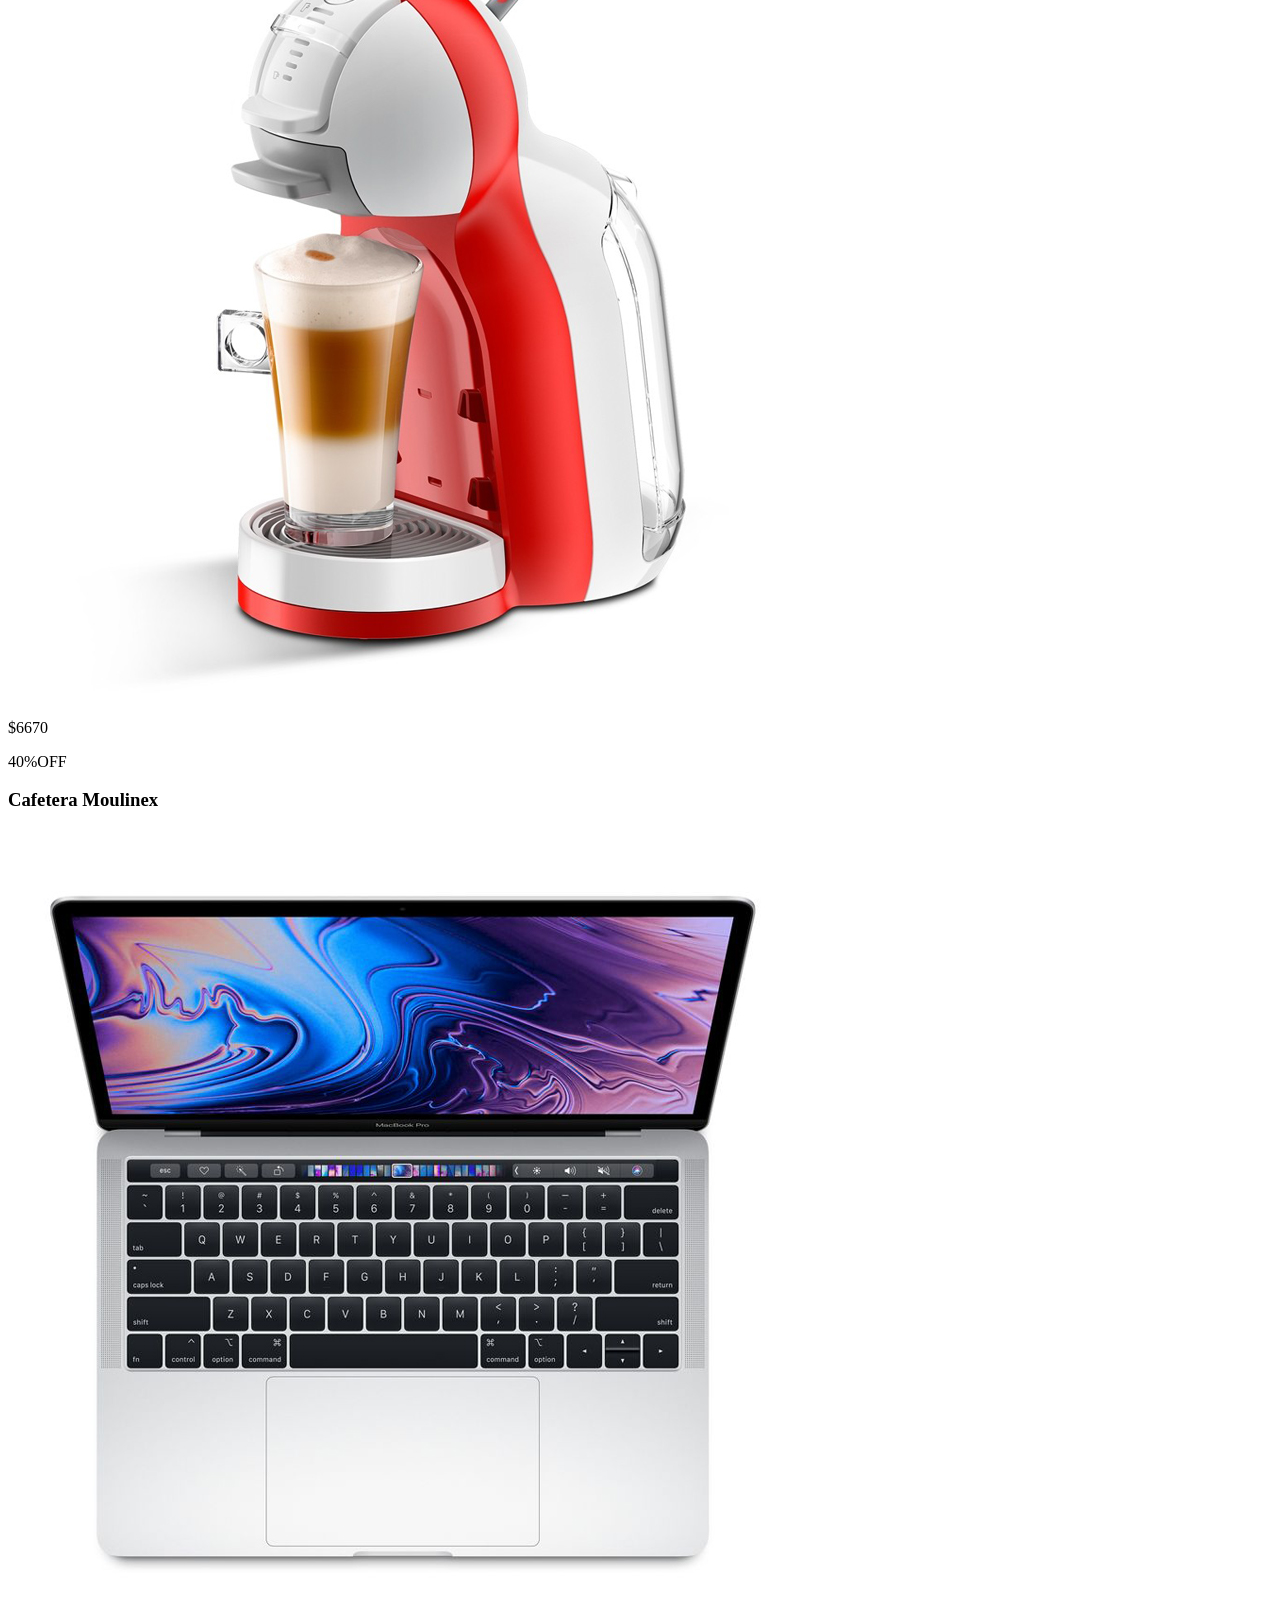
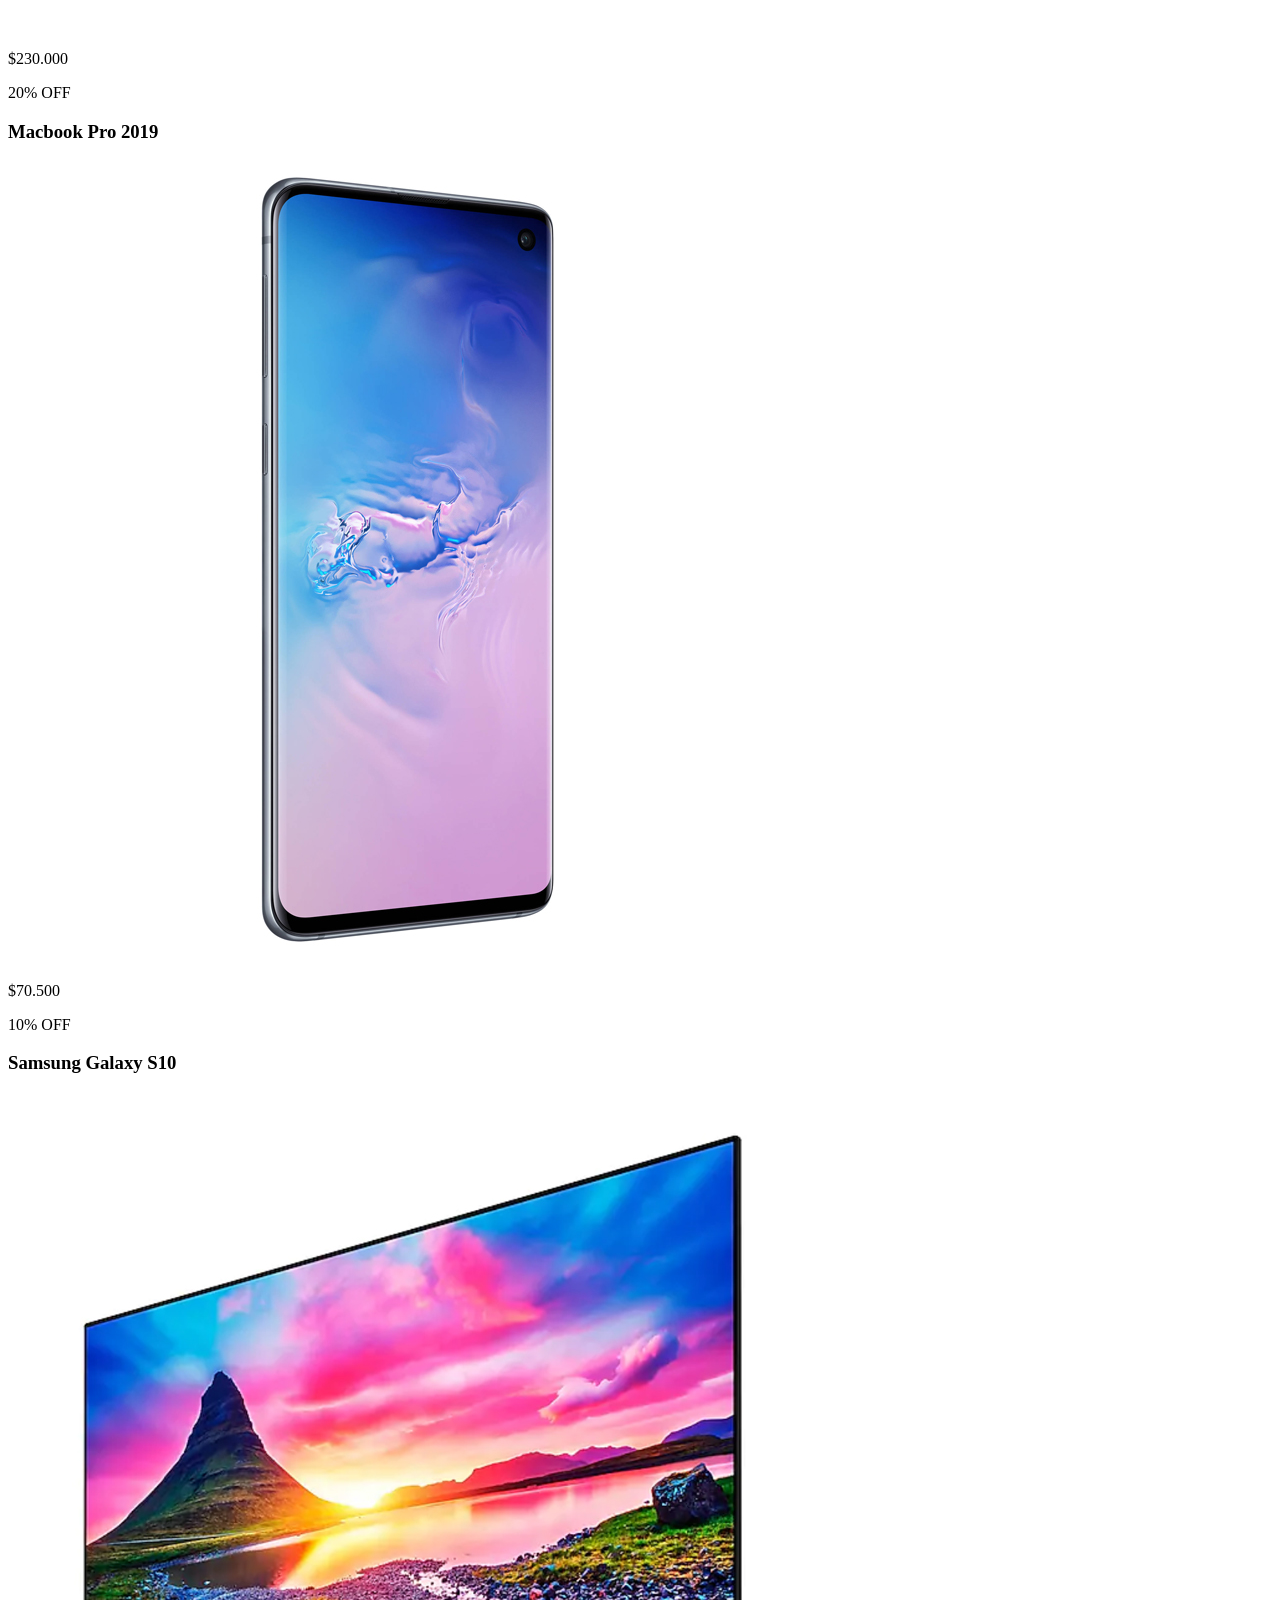
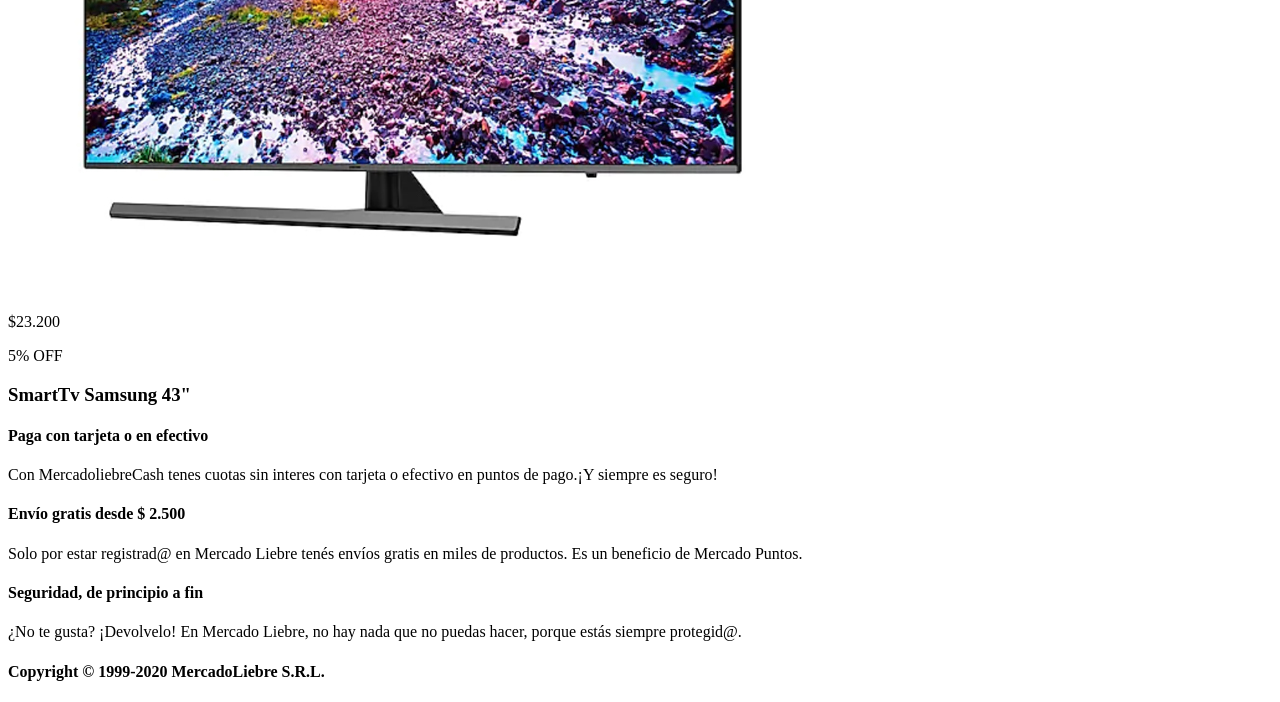
==== commit 1c78be1d: "merge" ====
--- a/mercadoliebre.html
+++ b/mercadoliebre.html
@@ -9,7 +9,7 @@
 </head>
 
 <body>
-    <header><img src="./TP02/images/logo-mercado-liebre.jpg" alt="logo de mercado liebre">
+    <header><img src="../images/logo-mercado-liebre.jpg" alt="logo de mercado liebre">
         <p>Barra de busqueda</p>
         <p>Compra en cuotas y sin tarjeta de credito</p>
         <nav>
@@ -18,51 +18,53 @@
                 <li><a href="">Tiendas Oficiales</a></li>
                 <li><a href="">Vender</a></li>
                 <li><a href="">Ayuda</a></li>
+            </ul>
+            <ul>
                 <li><a href="./register.html">Crea tu cuenta</a></li>
                 <li><a href="./Login.html">ingresa</a></li>
                 <li><a href="">Mis compras</a></li>
             </ul>
-        </nav><img src="./TP02/images/img-home-banner.jpg" alt="banner de la pagina principal">
+        </nav><img src="../images/img-home-banner.jpg" alt="banner de la pagina principal">
     </header>
     <main>
         <section>
             <h2>Basado en tu utlima visita</h2>
+            <article><img src="../images/img-cafetera-moulinex.jpg" alt="Cafetera de capsulas moulinex">
+            <p>$6670</p>
+            <p>40%OFF</p>
+            <h3>Cafetera Moulinex</h3></article>
+            <article><img src="../images/img-macbook-pro-2019.jpg" alt="Computadora portatil macbook pro 2019">
+            <p>$230.000</p>
+            <p>20% OFF</p>
+            <h3>Macbook Pro 2019</h3></article>
+            <article><img src="../images/img-samsung-galaxy-s10.jpg" alt="celular samsung galaxy s10">
+            <p>$70.500</p>
+            <p>10% OFF</p>
+            <h3>Samsung Galaxy S10</h3></article>
+            <article><img src="../images/img-tv-samsung-smart.jpg" alt="televisor samsung de cuarenta y tres pulgadas">
+            <p>$23.200</p>
+            <p>5% OFF</p>
+            <h3>SmartTv Samsung 43"</h3></article>
         </section>
-        <img src="./TP02/images/img-cafetera-moulinex.jpg" alt="Cafetera de capsulas moulinex">
-        <p>$6670</p>
-        <p>40%OFF</p>
-        <h3>Cafetera Moulinex</h3>
-        <img src="./TP02/images/img-macbook-pro-2019.jpg" alt="Computadora portatil macbook pro 2019">
-        <p>$230.000</p>
-        <p>20% OFF</p>
-        <h3>Macbook Pro 2019</h3>
-        <img src="./TP02/images/img-samsung-galaxy-s10.jpg" alt="celular samsung galaxy s10">
-        <p>$70.500</p>
-        <p>10% OFF</p>
-        <h3>Samsung Galaxy S10</h3>
-        <img src="./TP02/images/img-tv-samsung-smart.jpg" alt="televisor samsung de cuarenta y tres pulgadas">
-        <p>$23.200</p>
-        <p>5% OFF</p>
-        <h3>SmartTv Samsung 43"</h3>
         <section>
             <h2 id="Oferta">Ofertas</h2>
+            <article><img src="../images/img-cafetera-moulinex.jpg" alt="Cafetera de capsulas moulinex">
+            <p>$6670</p>
+            <p>40%OFF</p>
+            <h3>Cafetera Moulinex</h3></article>
+            <article><img src="../images/img-macbook-pro-2019.jpg" alt="Computadora portatil macbook pro 2019">
+            <p>$230.000</p>
+            <p>20% OFF</p>
+            <h3>Macbook Pro 2019</h3></article>
+            <article><img src="../images/img-samsung-galaxy-s10.jpg" alt="celular samsung galaxy s10">
+            <p>$70.500</p>
+            <p>10% OFF</p>
+            <h3>Samsung Galaxy S10</h3></article>
+            <article><img src="../images/img-tv-samsung-smart.jpg" alt="televisor samsung de cuarenta y tres pulgadas">
+            <p>$23.200</p>
+            <p>5% OFF</p>
+            <h3>SmartTv Samsung 43"</h3></article>
         </section>
-        <img src="./TP02/images/img-cafetera-moulinex.jpg" alt="Cafetera de capsulas moulinex">
-        <p>$6670</p>
-        <p>40%OFF</p>
-        <h3>Cafetera Moulinex</h3>
-        <img src="./TP02/images/img-macbook-pro-2019.jpg" alt="Computadora portatil macbook pro 2019">
-        <p>$230.000</p>
-        <p>20% OFF</p>
-        <h3>Macbook Pro 2019</h3>
-        <img src="./TP02/images/img-samsung-galaxy-s10.jpg" alt="celular samsung galaxy s10">
-        <p>$70.500</p>
-        <p>10% OFF</p>
-        <h3>Samsung Galaxy S10</h3>
-        <img src="./TP02/images/img-tv-samsung-smart.jpg" alt="televisor samsung de cuarenta y tres pulgadas">
-        <p>$23.200</p>
-        <p>5% OFF</p>
-        <h3>SmartTv Samsung 43"</h3>
     </main>
     <footer>
         <section>
